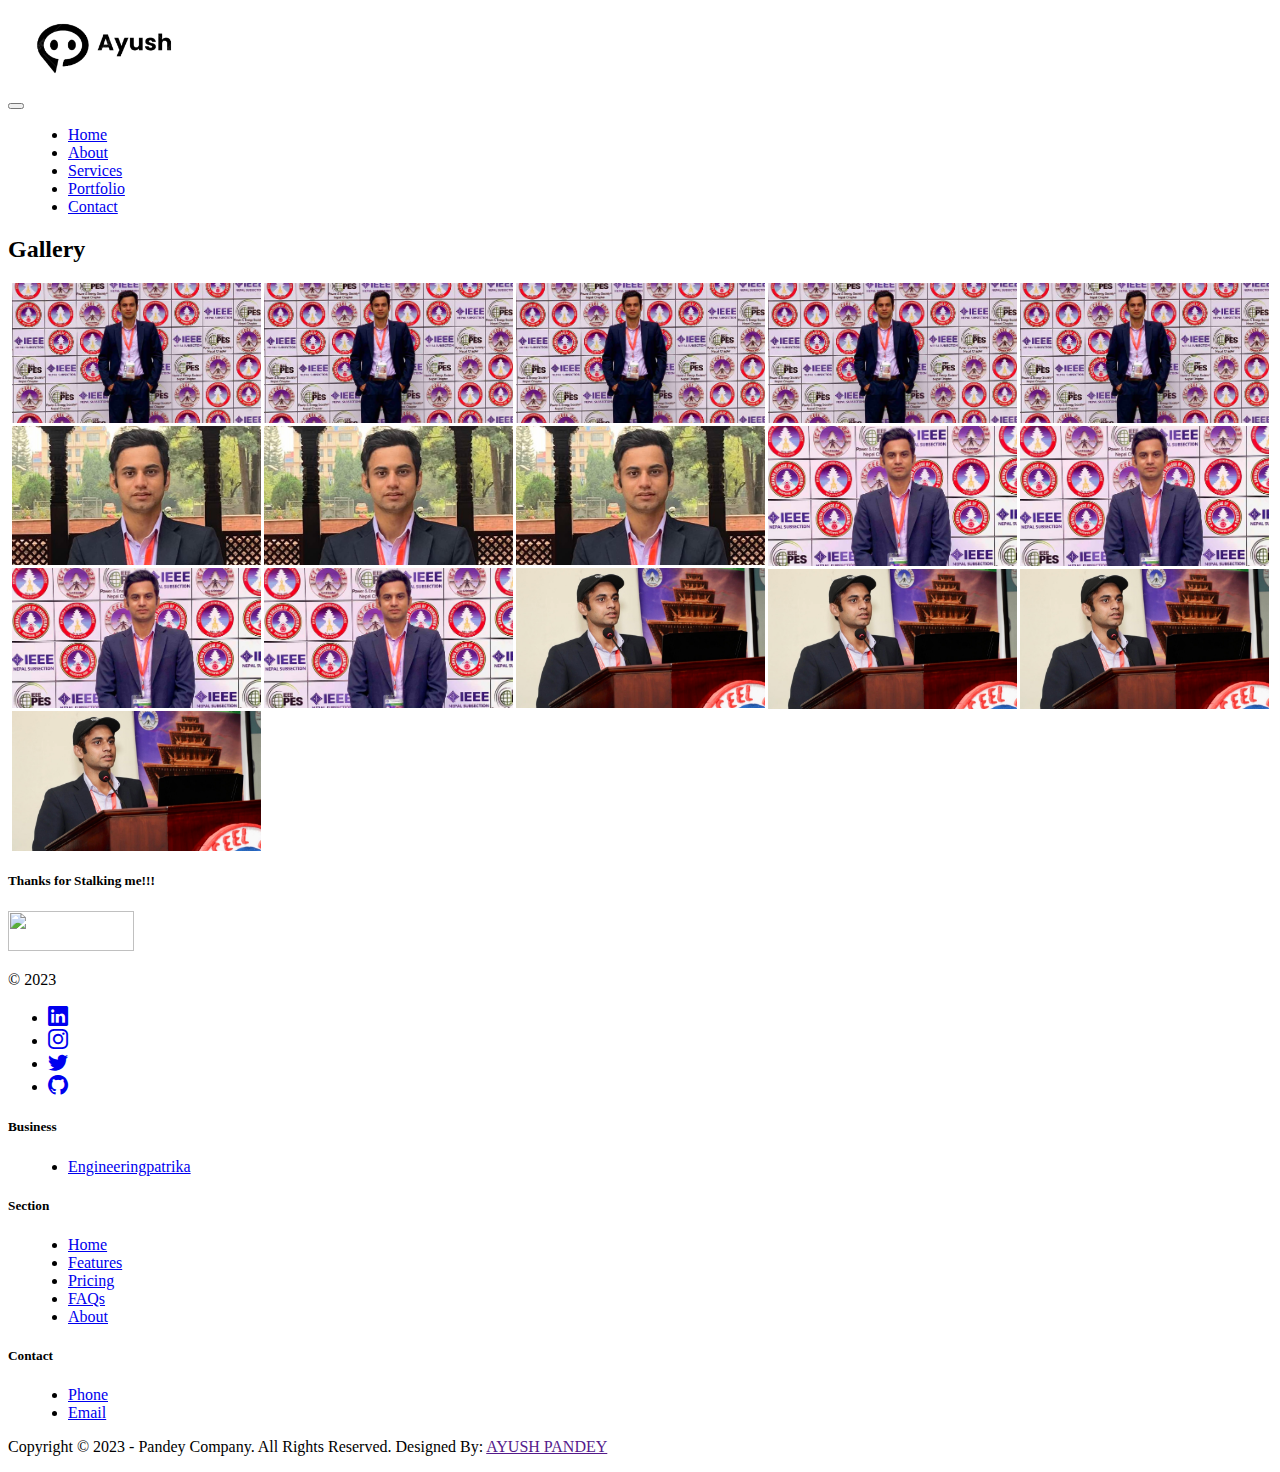
==== gallery.html @ 834b3881 "updated" ====
<!DOCTYPE html>
<html lang="en">

<head>
    <meta charset="UTF-8">
    <meta name="viewport" content="width=device-width, initial-scale=1.0">
    <title>Ayush Pandey</title>
    <link href="https://cdn.jsdelivr.net/npm/bootstrap@5.3.2/dist/css/bootstrap.min.css" rel="stylesheet"
        integrity="sha384-T3c6CoIi6uLrA9TneNEoa7RxnatzjcDSCmG1MXxSR1GAsXEV/Dwwykc2MPK8M2HN" crossorigin="anonymous">
    <link rel="stylesheet" href="style.css">
    <link rel="stylesheet" href="https://cdnjs.cloudflare.com/ajax/libs/animate.css/4.1.1/animate.min.css" />
    <link rel="stylesheet" href="owl.carousel.min.css">
    <link rel="stylesheet" href="owl.theme.default.min.css">
    <link rel="stylesheet" href="https://cdn.jsdelivr.net/npm/bootstrap-icons@1.11.2/font/bootstrap-icons.min.css">
    <link rel="stylesheet" href="unite_gallery.css">
</head>

<body>
    <div class="wrapper position-relative">

        <header id="home">
            <nav class="navbar navbar-expand-lg bg-body-tertiary">
                <div class="container">
                    <a class="navbar-brand" href="./index.html">
                        <div class="logo"><img src="Logo.png" alt=""></div>
                    </a>
                    <button class="navbar-toggler" type="button" data-bs-toggle="collapse"
                        data-bs-target="#navbarSupportedContent" aria-controls="navbarSupportedContent"
                        aria-expanded="false" aria-label="Toggle navigation">
                        <span class="navbar-toggler-icon"></span>
                    </button>
                    <div class="collapse navbar-collapse" id="navbarSupportedContent">
                        <ul class="navbar-nav ms-auto mb-2 mb-lg-0">
                            <li class="nav-item">
                                <a class="nav-link active" aria-current="page" href="./index.html">Home</a>
                            </li>
                            <li class="nav-item">
                                <a class="nav-link" href="./index.html#about">About</a>
                            </li>
                            <li class="nav-item">
                                <a class="nav-link" href="./index.html#services">Services</a>
                            </li>
                            <li class="nav-item">
                                <a class="nav-link" href="./index.html#portfolio">Portfolio</a>
                            </li>
                            <li class="nav-item">
                                <a class="nav-link" href="./index.html#contact">Contact</a>
                            </li>

                        </ul>
                    </div>
                </div>
            </nav>
        </header>
        <div class="container">
            <div class="page-title text-start d-inline-block my-4 ">
                <h2>Gallery</h2>
            </div>
    
            <div id="gallery" style="display:none;">
    
                <img alt="Image 1 Title" src="ayush (1).jpg" data-image="ayush (1).jpg"
                    data-description="Image 1 Description">
    
                <img alt="Image 1 Title" src="ayush (2).jpg" data-image="ayush (2).jpg"
                    data-description="Image 1 Description">
    
                <img alt="Image 1 Title" src="ayush (3).jpg" data-image="ayush (3).jpg"
                    data-description="Image 1 Description">
    
                <img alt="Image 1 Title" src="ayush (4).jpg" data-image="ayush (4).jpg"
                    data-description="Image 1 Description">
    
                <img alt="Image 1 Title" src="ayush (5).jpg" data-image="ayush (5).jpg"
                    data-description="Image 1 Description">
    
                <img alt="Image 1 Title" src="ayush (1).jpg" data-image="ayush (6).jpg"
                    data-description="Image 1 Description">
    
                <img alt="Image 1 Title" src="ayush (1).jpg" data-image="ayush (7).jpg"
                    data-description="Image 1 Description">
    
                <img alt="Image 1 Title" src="ayush (2).jpg" data-image="ayush (8).jpg"
                    data-description="Image 1 Description">
    
                <img alt="Image 1 Title" src="ayush (3).jpg" data-image="ayush (9).jpg"
                    data-description="Image 1 Description">
                
                    <img alt="Image 1 Title" src="ayush (1).jpg" data-image="ayush (1).jpg"
                    data-description="Image 1 Description">
    
                <img alt="Image 1 Title" src="ayush (2).jpg" data-image="ayush (2).jpg"
                    data-description="Image 1 Description">
    
                <img alt="Image 1 Title" src="ayush (3).jpg" data-image="ayush (3).jpg"
                    data-description="Image 1 Description">
    
                <img alt="Image 1 Title" src="ayush (4).jpg" data-image="ayush (4).jpg"
                    data-description="Image 1 Description">
                    <img alt="Image 1 Title" src="ayush (1).jpg" data-image="ayush (1).jpg"
                    data-description="Image 1 Description">
    
                <img alt="Image 1 Title" src="ayush (2).jpg" data-image="ayush (2).jpg"
                    data-description="Image 1 Description">
    
                <img alt="Image 1 Title" src="ayush (3).jpg" data-image="ayush (3).jpg"
                    data-description="Image 1 Description">
    
                <img alt="Image 1 Title" src="ayush (4).jpg" data-image="ayush (4).jpg"
                    data-description="Image 1 Description">
    
    
            </div>
        </div>
        

        <h5 class="text-center mt-5">
            Thanks for Stalking me!!!
        </h5>

        <footer id="contact" class="contact text-bg-dark text-light position-absolute">
            <div class="container">
                <div class="row pt-3 pb-5">
                    <div class="col mb-3 d-flex flex-column align-items-center me-auto ">
                        <a href="/" class="d-flex align-items-center mb-3 link-light text-decoration-none">
                            <div class="footer-logo"><img src="footer-logo.png" alt=""></div>
                        </a>
                        <p class="text-light">&copy; 2023</p>
                        <ul class="list-unstyled d-flex icon">
                            <li class="text-light"><a class="text-light "
                                    href="https://www.linkedin.com/in/ayush-pandey-86434a236/"><i
                                        class="bi bi-linkedin"></i></a></li>
                            <li class="text-light"><a class="text-light "
                                    href="https://www.instagram.com/ayushpandeyofficial/"><i
                                        class="bi bi-instagram"></i></a></li>
                            <li class="text-light"><a class="text-light  " href="https://twitter.com/pandeyayush77"><i
                                        class="bi bi-twitter"></i></a></li>
                            <li class="text-light"><a class="text-light "
                                    href="https://github.com/ayushpandeyofficial"><i class="bi bi-github"></i></a></li>
                        </ul>
                    </div>



                    <div class="col mb-3">
                        <h5>Business</h5>
                        <ul class="nav flex-column">
                            <li class="nav-item mb-2"><a href="https://engineeringpatrika.com"
                                    class="nav-link p-0 text-light">Engineeringpatrika</a></li>

                        </ul>
                    </div>

                    <div class="col mb-3">
                        <h5>Section</h5>
                        <ul class="nav flex-column text-light">
                            <li class="nav-item mb-2"><a href="#home" class="nav-link p-0 text-light">Home</a></li>
                            <li class="nav-item mb-2"><a href="#" class="nav-link p-0 text-light">Features</a></li>
                            <li class="nav-item mb-2"><a href="#" class="nav-link p-0 text-light">Pricing</a></li>
                            <li class="nav-item mb-2"><a href="#faq" class="nav-link p-0 text-light">FAQs</a></li>
                            <li class="nav-item mb-2"><a href="#about" class="nav-link p-0 text-light">About</a></li>
                        </ul>
                    </div>
                    <div class="col mb-3">
                        <h5>Contact</h5>
                        <ul class="nav flex-column text-light">
                            <li class="nav-item mb-2"><a href="tel:+9779866462078"
                                    class="nav-link p-0 text-light">Phone</a>
                            </li>
                            <li class="nav-item mb-2"><a href="mailto:pandeyayush7531@gmail.com"
                                    class="nav-link p-0 text-light">Email</a></li>

                        </ul>
                    </div>
                </div>
                <div class="copyright position-absolute">
                    <p>Copyright © 2023 - Pandey Company. All Rights Reserved. <span>Designed By: <a href=""
                                target="_blank" title="AYUSH"> AYUSH PANDEY</a></span></p>
                </div>


        </footer>
    </div>

    <script src="https://cdnjs.cloudflare.com/ajax/libs/jquery/3.7.1/jquery.min.js"></script>
    <script src="unite_gallery.js"></script>
    <script src="ug_theme.js"></script>

    <script src="owl.carousel.min.js"></script>
    <script src="https://cdn.jsdelivr.net/npm/@popperjs/core@2.11.8/dist/umd/popper.min.js"
        integrity="sha384-I7E8VVD/ismYTF4hNIPjVp/Zjvgyol6VFvRkX/vR+Vc4jQkC+hVqc2pM8ODewa9r"
        crossorigin="anonymous"></script>
    <script src="https://cdn.jsdelivr.net/npm/bootstrap@5.3.2/dist/js/bootstrap.min.js"
        integrity="sha384-BBtl+eGJRgqQAUMxJ7pMwbEyER4l1g+O15P+16Ep7Q9Q+zqX6gSbd85u4mG4QzX+"
        crossorigin="anonymous"></script>
    <script>
        jQuery(document).ready(function () {
            jQuery("#gallery").unitegallery({
                grid_space_between_cols: 5,
                grid_space_between_rows: 5,
                tile_enable_border: false,
                tile_enable_shadow: false,
                grid_padding: 0,
                tile_width: 250,
                tile_height: 200,
                grid_num_rows: 20,
            });
        });
    </script>

</body>
---- style.css ----
li.nav-item {
    margin: 0 20px;
}

.navbar-brand img {
    width: 200px;
    height: 80px;
    object-fit: cover;
}

.banner {
    background-image: url('https://c1.wallpaperflare.com/preview/652/531/737/wood-aerial-background-beverage.jpg');
    padding: 110px 0 70px;
    background-size: cover;
    position: relative;
    z-index: 1;
}

.banner::before {
    position: absolute;
    content: '';
    height: 100%;
    width: 100%;
    top: 0;
    left: 0;
    background-color: rgba(0, 0, 0, 0.6);
    z-index: -1;
}

.banner-content {
    color: white;
}

.banner-content h3 span {
    font-size: 40px;
    color: #ffcb31;
}

.banner-logo {
    display: flex;
    align-items: center;
    justify-content: center;
    height: 350px;
    width: 350px;
    border-radius: 50%;
    box-shadow: 0 0 30px #fff;
}

.quote {
    font-size: 65px;
    color: #fff;
}

.quote span {
    color: #ffcb31;
}

.icon-box a {
    text-decoration: none;
    color: #fff;
    padding: 10px;
    border-radius: 50%;
    border: 1px solid white;
    font-size: 20px;
    transition: all linear .3s;
}

.social-link li {
    margin-left: 10px;
}

.icon-box:hover a {

    background-color: #fff;
    color: #000;
}

.about {
    padding: 90px 0;
    background-color: aliceblue;
}

.about-img {

    height: 300px;
    width: 300px;
    border: 5px solid white;
    border-radius: 50%;
    overflow: hidden;
    box-shadow: 0px 14px 30px 16px #998787;
}

.about-img img {
    height: 300px;
    width: 300px;
    object-fit: cover;
}

.services {
    padding: 90px 0;
    background-color: #76acd5;
}

.service-card {
    margin: 30px;
    background-color: #474489;
    padding: 25px 30px;
    transition: all .7s;
    box-shadow: 0 0 30px #fff;
}

.scard-head {
    align-items: center;
}

.service-icon {
    margin-right: 20px;
}

.service-icon i {
    font-size: 24px;
}

.service-card:hover {
    transform: translateY(-10px);
}

.skills {
    background-color: aliceblue;
    padding: 90px;
}

.skill-pie {
    display: flex;
    align-items: center;
    justify-content: center;
    height: 100px;
    width: 100px;
    border: 2px solid #76acd5;
    border-radius: 50%;
}

.skill-logo {
    margin-right: 10px;
    font-size: 24px;
    color: #474489
}

/*=== pie-scroll== */
@property --p {
    syntax: '<number>';
    inherits: true;
    initial-value: 1;
}

.pie {
    --p: 20;
    --b: 22px;
    --c: darkred;
    --w: 150px;

    width: var(--w);
    aspect-ratio: 1;
    position: relative;
    display: inline-grid;
    margin: 5px;
    place-content: center;
    font-size: 25px;
    font-weight: bold;
    font-family: sans-serif;
}

.pie:before,
.pie:after {
    content: "";
    position: absolute;
    border-radius: 50%;
}

.pie:before {
    inset: 0;
    background:
        radial-gradient(farthest-side, var(--c) 98%, #0000) top/var(--b) var(--b) no-repeat,
        conic-gradient(var(--c) calc(var(--p)*1%), #0000 0);
    -webkit-mask: radial-gradient(farthest-side, #0000 calc(99% - var(--b)), #000 calc(100% - var(--b)));
    mask: radial-gradient(farthest-side, #0000 calc(99% - var(--b)), #000 calc(100% - var(--b)));
}

.pie:after {
    inset: calc(50% - var(--b)/2);
    background: var(--c);
    transform: rotate(calc(var(--p)*3.6deg)) translateY(calc(50% - var(--w)/2));
}

.animate {
    animation: p 1s .5s both;
}

.no-round:before {
    background-size: 0 0, auto;
}

.no-round:after {
    content: none;
}

@keyframes p {
    from {
        --p: 0
    }
}

.education{
    padding: 90px 0;
   
    background-color: #76acd5;
}

.edu-content {
    position: relative;

}

.edu-line {
    position: absolute;
    height: 105%;
    width: 0.3%;
    background-color: #000;
    top: 0;
    left: calc(50% - 1px);
}

.edu-box {
    border-radius: 8px;
    max-width: 355px;
    background-color: #474489;
    padding: 25px 30px;
    position: relative;
    top: 30px;
    left: 20%;
}

.edu-box::before {
    z-index: 2;
    content: '';
    height: 20px;
    width: 20px;
    border-radius: 50%;
    background-color: #ffcb31;
    position: absolute;
    top: 0;
    right: -24px;
    transform: translate(100%, -100%);
}

.edu-box::after {
    position: absolute;
    content: '2017-2019';
    top: 0;
    right: 0;
    transform: translate(0, -100%);
}

.edu-content .edu-cation:nth-child(even) .edu-box {
    right: -53%;
    left: unset;
}

.edu-content .edu-cation:nth-child(even) .edu-box::before {
    left: -68px;
    text-align: start;
}

.edu-content .edu-cation:nth-child(even) .edu-box::after {
    left: 0;
    text-align: start;
}



.project-card-body {
    text-align: center;
    color: white;
    background-color: #0000009c;
    height: 100%;
    margin-right: 60px;
    position: absolute;
    top: 100%;
    transition: top ease-in 0.4s;
}

.project-card:hover .project-card-body {
    top: 0;
}

.project {
    padding: 90px 0;
}

.project .section-body {
    margin-left: 40px;
}

.project-card {

    margin-right: 60px;
}

.projects-slider .item {
    position: relative;
    overflow: hidden;
}

.project-card img {
    height: 400px;
    object-fit: cover;


}

/* ---gallery--- */

.col-md-6:nth-child(1) .gallery-img {
    height: 390px;
    width: 390px;
    background-image: url('ayush (4).jpg');
    padding: 35px;
    margin: 20px;
    background-position: top;
}

.col-md-6:nth-child(2) .gallery-img {
    height: 390px;
    width: 390px;
    background-image: url('ayush (1).jpg');
    padding: 35px;
    margin: 20px;
    background-position: top;
}

.col-md-6:nth-child(3) .gallery-img {
    height: 390px;
    width: 390px;
    background-image: url('ayush (3).jpg');
    padding: 35px;
    margin: 20px;
    background-position: 30% 5%;
}

.col-md-6:nth-child(4) .gallery-img {
    height: 390px;
    width: 390px;
    background-image: url('ayush (6).jpg');
    padding: 35px;
    margin: 20px;
    background-position: 50% 5%;
}

.col-md-6 .gallery-img .rect {
    overflow: hidden;
    height: 100%;
    width: 100%;
    border: 2px solid white;
    position: relative;
    z-index: 2;
    transition: 0.7s;



}

.gallery {
    background-color: rgba(247, 247, 247, 0.653);
    padding: 90px 0;
}

.gallery-img .rect:hover {
    background-color: #5f5f5f61;
}

.gallery .col-md-6 {
    display: flex;
    justify-content: center;
}

.img-desc {

    color: white;
    text-align: center;
    position: absolute;
    top: 60%;
    transition: .7s;
    text-shadow: 0px 4px 4px rgba(0, 0, 0, 0.61);
}

.gallery-img:hover .img-desc,
.gallery-img:hover .img-desc a {
    top: 20%;
    opacity: 1;
}

.img-desc a {
    margin-top: 50px;
    opacity: 0;
    z-index: 1;
    transition: opacity 0.8s;
}
.gallery-img{
    animation: fadeInUp 1s;
}

.footer-logo img{
    height: 40px;
    width: 126px;
    object-fit: cover;
}
.icon li a{
    margin-right: 10px;
    font-size: 20px;
}


.home-free-estimate {
    position: relative;
    background-position: center;
    background-repeat: no-repeat;
    background-size: cover;
    padding: 90px 0;
    background-image: url('https://c1.wallpaperflare.com/preview/652/531/737/wood-aerial-background-beverage.jpg');
z-index: 1;
}
.home-free-estimate::before{
    position: absolute;
    content: '';
    background-color:rgba(0, 0, 0, 0.6);
    height: 100%;
    width: 100%;
    top: 0;left: 0;
    z-index: -1;
}

.home-free-estimate .section-topic .btn-custom {
    background-color: transparent;
    border: 2px solid red;
    color: red;
}

.home-free-estimate .section-topic .btn-custom:hover {
    border: 2px solid #4CA9FF;
    background-color: transparent !important;
    color: #4CA9FF;
}

.home-free-estimate .col-md-5 {
    display: flex;
    flex-direction: column;
    justify-content: center;
}

.home-free-estimate .section-topic p {
    font-size: 18px;
}

.free-estimate-card {
    padding: 60px;
    width: 100%;
    height: 100%;
    background-color: white;
    position: relative;
}

.free-estimate-card::before {
    position: absolute;
    content: '';
    left: 0;
    height: 100%;
    width: 5px;
    background-color: #4CA9FF;
    top: 0;
}

.free-estimate-card .section-heading {
    margin: 0 0 65px 0;
    color: white;
}

.free-estimate-card .form-control {
    margin-bottom: 20px;
    font-weight: 300;
    line-height: 1.5;
    color: #7b7b7b;
    background-color:
        #fff;
    border: 1px solid #d9d9d9;
    border-radius: unset;
    height: unset;
    padding: 7px 15px;
}

.free-estimate-card input::placeholder,
.free-estimate-card textarea::placeholder {
    font-style: italic;
    font-family: 'lato';
    color: #7b7b7b !important;
    opacity: 1;
}

.free-estimate-card .form-control:focus {
    color: #7b7b7b;
    background-color: #fff;
    border-color: #7b7b7b;
    box-shadow: unset;
}

.btn-home-free-estimate-form-control {
    transition: .5s;
    font-weight: 400;
    font-family: 'Poppins';
    color: #fff;
    font-size: 18px;
    font-weight: 500;
    padding: 7px 28px;
    background-color: #4CA9FF;
    border: 1px solid #fff;
    border-radius: 10px;
    display: block;
    text-align: center;
    transition: .5s;
    margin: 0 auto;
    width: 100%;
}

.btn-home-free-estimate-form-control:hover {
    background-color: red;
    color: white;
}

.form-select {
    font-family: 'lato';
}

.free-estimate-card .form-control option:nth-child(1) {
    font-weight: 600;
    font-family: 'lato';
}
---- unite_gallery.css ----
.---------Gallery--------{}

.ug-gallery-wrapper, 
.ug-gallery-wrapper *{
	transition: all !important;
	-o-transition: all !important;
	-webkit-transition: all;
	-moz-transition: all !important;
	-ms-transition: all !important;
	max-width:none;
}

.ug-gallery-wrapper{
	z-index:0;
} 

.ug-item-wrapper img{
	width:auto;
	max-width:none;
	margin:0px;
	padding:0px;
}

.ug-videoplayer-wrapper video{
	height:100%;
	width:100%;
}

.---------General_Styles--------{}

.ug-rtl{
	direction:rtl;
}

.ug-gallery-wrapper{
	overflow:hidden;
	position:relative;
	font-family:Arial, Helvetica, sans-serif;
}

.ug-error-message{
	text-align:center;
	padding-top:30px;
	padding-bottom:30px;
	font-size:20px;
	color:#F30D0D;
}

.ug-error-message-wrapper{
	width:100%;
	height:100%;
	border:1px solid black;
}

.ug-gallery-wrapper .ug-canvas-pie{
	position:absolute;
	z-index:4;
}

.ug-gallery-wrapper .ug-progress-bar{
	position:absolute;
	overflow:hidden;
	z-index:4;
}

.ug-gallery-wrapper .ug-progress-bar-inner{
	xposition:absolute;
}

.ug-gallery-wrapper.ug-fullscreen{
	height: 100% !important;
	width: 100% !important;
	max-width:none !important;
	max-height:none !important;
}

.ug-gallery-wrapper.ug-fake-fullscreen{
	position: fixed !important;
	height: auto !important;
	width: auto !important;
	max-width:none !important;
	max-height:none !important;
	margin: 0px !important;
	padding: 0px !important;
	top: 0px !important;
	left: 0px !important;
	bottom: 0px !important;
	right: 0px !important;
	z-index: 999999 !important;
}

.ug-body-fullscreen{
	overflow: hidden !important;
	height: 100% !important;
	width: 100% !important;
	margin:0px !important;
	padding:0px !important;	
}

.ug-gallery-wrapper .ug-preloader-trans{
	display:block;
	height:35px;
	width:32px;
	height:32px;
	background-image:url('../images/loader_skype_trans.gif');
	background-repeat:no-repeat;
}


.--------------SLIDER------------------{}

.ug-gallery-wrapper .ug-slider-wrapper{
	position:absolute;
	overflow:hidden;
	z-index:1;
	background-color:#000000;
}


.ug-slider-wrapper .ug-slide-wrapper{
	position:absolute;
}

.ug-slide-wrapper.ug-slide-clickable{
	cursor:pointer;
}

.ug-slider-wrapper .ug-slider-inner{
	position:absolute;
	z-index:0;
}

.ug-slider-wrapper .ug-item-wrapper{
	position:absolute;
	overflow:hidden;
}

.ug-slider-wrapper,
.ug-item-wrapper img{
	
	-webkit-user-select: none;	/* make unselectable */         
	-moz-user-select: none; 
	-ms-user-select: none;	
	max-width:none !important;
	box-sizing:border-box;
}

.ug-slider-wrapper .ug-slider-preloader{
	position:absolute;
	z-index:1;
	border:2px solid #ffffff;
	border-radius:6px;
	background-color:#ffffff;
	background-position:center center;
	background-repeat:no-repeat;
}

.ug-slider-preloader.ug-loader1{
	width:30px;
	height:30px;
	background-image:url('../images/loader-white1.gif');
}

.ug-slider-preloader.ug-loader1.ug-loader-black{
	background-image:url('../images/loader-black1.gif');	
}
	
.ug-slider-preloader.ug-loader2{
	width:32px;
	height:32px;
	background-image:url('../images/loader-white2.gif');
}

.ug-slider-preloader.ug-loader2.ug-loader-black{
	background-image:url('../images/loader-black2.gif');	
}

.ug-slider-preloader.ug-loader3{
	width:38px;
	height:38px;
	background-image:url('../images/loader-white3.gif');
}

.ug-slider-preloader.ug-loader3.ug-loader-black{
	background-image:url('../images/loader-black3.gif');	
}

.ug-slider-preloader.ug-loader4{
	width:32px;
	height:32px;
	background-image:url('../images/loader-white4.gif');
	background-color:white;
}

.ug-slider-preloader.ug-loader4.ug-loader-black{
	background-image:url('../images/loader-black4.gif');	
}

.ug-slider-preloader.ug-loader5{
	width:60px;
	height:8px;
	background-image:url('../images/loader-white5.gif');
	background-color:white;
	border:none;
	border-radius:0px;
}

.ug-slider-preloader.ug-loader5.ug-loader-black{
	background-image:url('../images/loader-black5.gif');
	border:2px solid #000000;
}

.ug-slider-preloader.ug-loader6{
	width:32px;
	height:32px;
	background-image:url('../images/loader-white6.gif');
}

.ug-slider-preloader.ug-loader6.ug-loader-black{
	background-image:url('../images/loader-black6.gif');	
}

.ug-slider-preloader.ug-loader7{
	width:32px;
	height:10px;
	background-image:url('../images/loader-white7.gif');
	border-width:3px;
	border-radius:3px;
}

.ug-slider-preloader.ug-loader7.ug-loader-black{
	background-image:url('../images/loader-black7.gif');	
}

.ug-slider-preloader.ug-loader-black{
	border-color:#000000;
	background-color:#000000;
}

.ug-slider-preloader.ug-loader-nobg{
	background-color:transparent;
}

.ug-slider-wrapper .ug-button-videoplay{
	position:absolute;
	z-index:2;
	cursor:pointer;	
}

.ug-slider-wrapper .ug-button-videoplay.ug-type-square{	
	width:86px;
	height:66px;
	background-image:url('../images/play-button-square.png');
	background-position:0px -66px;
}

.ug-slider-wrapper .ug-button-videoplay.ug-type-square.ug-button-hover{
	background-position:0px 0px;
}


.ug-slider-wrapper .ug-button-videoplay.ug-type-round{	
	width:76px;
	height:76px;
	background-image:url('../images/play-button-round.png');
	opacity:0.9;
	filter: alpha(opacity = 90);
	transition: all 0.3s ease 0s !important;
}


.ug-slider-wrapper .ug-button-videoplay.ug-type-round.ug-button-hover{
	opacity:1;
	filter: alpha(opacity = 100);
	transition: all 0.3s ease 0s !important;
}


.--------------VIDEO_PLAYER------------------{}

.ug-gallery-wrapper .ug-videoplayer{
	position:absolute;
	z-index:100;	
	background-color:#000000;
	background-image:url('../images/loader-black1.gif');	
	background-repeat:no-repeat;
	background-position:center center;
	box-sizing:border-box;
	-moz-box-sizing:border-box;
}

.ug-videoplayer .ug-videoplayer-wrapper{
	width:100%;
	height:100%;
	background-color:#000000;
	background-image:url('../images/loader-black1.gif');	
	background-repeat:no-repeat;
	background-position:center center;
}


.ug-videoplayer .ug-videoplayer-button-close{
	position:absolute;
	height:64px;
	width:64px;
	background-image:url('../images/button-close.png');
	cursor:pointer;
	z-index:1000;
}


.ug-videoplayer .ug-videoplayer-button-close:hover{
	background-position: 0px -64px;
}

.--------------THUMBS_STRIP------------------{}


.ug-gallery-wrapper .ug-thumbs-strip,
.ug-gallery-wrapper .ug-thumbs-grid{
	position:absolute;
	overflow:hidden;
	
	-webkit-user-select: none;	/* make unselectable */         
	-moz-user-select: none; 
	-ms-user-select: none;
	
	xbackground-color:green;
	z-index:10;
}

.ug-thumbs-strip.ug-dragging{
	xcursor: -webkit-grab;
	xcursor: -moz-grab;
}

.ug-gallery-wrapper .ug-thumbs-strip-inner,
.ug-gallery-wrapper .ug-thumbs-grid-inner{
	position:absolute;
}

.ug-thumb-wrapper.ug-thumb-generated{
	position:absolute;
	overflow:hidden;
	
	-webkit-user-select: none;	/* make unselectable */         
	-moz-user-select: none; 
	-ms-user-select: none;
	
	box-sizing:border-box;
	-moz-box-sizing:border-box;
}


.ug-thumb-wrapper.ug-thumb-generated .ug-thumb-loader,
.ug-thumb-wrapper.ug-thumb-generated .ug-thumb-error{
	position:absolute;
	top:0px;
	left:0px;
	background-repeat:no-repeat;
	background-position:center center;
}

.ug-thumb-wrapper .ug-thumb-border-overlay{
	position:absolute;
	top:0px;
	left:0px;
	z-index:4;
	box-sizing:border-box;
	-moz-box-sizing:border-box;
	border-style:solid;
}

.ug-thumb-wrapper .ug-thumb-overlay{
	position:absolute;
	top:0px;
	left:0px;
	z-index:3;
}

.ug-thumb-wrapper.ug-thumb-generated .ug-thumb-loader-dark{
	background-image:url('../images/loader.gif');
}

.ug-thumb-wrapper.ug-thumb-generated .ug-thumb-loader-bright{
	background-image:url('../images/loader_bright.gif');
}

.ug-thumb-wrapper.ug-thumb-generated .ug-thumb-error{
	background-image:url('../images/not_loaded.png');
}

.ug-thumb-wrapper.ug-thumb-generated img{
	position:absolute;
	z-index:1;
	max-width:none !important;
}

.ug-thumb-wrapper.ug-thumb-generated img.ug-thumb-image-overlay{
	position:absolute;
	z-index:2;
	max-width:none !important;
}


/* bw desaturate effect lightweight */
img.ug-bw-effect{
	filter: grayscale(100%);
    filter: url("data:image/svg+xml;utf8,<svg xmlns=\'http://www.w3.org/2000/svg\'><filter id=\'grayscale\'><feColorMatrix type=\'matrix\' values=\'0.3333 0.3333 0.3333 0 0 0.3333 0.3333 0.3333 0 0 0.3333 0.3333 0.3333 0 0 0 0 0 1 0\'/></filter></svg>#grayscale"); /* Firefox 10+, Firefox on Android */	
	-moz-filter: grayscale(100%);
	-webkit-filter: grayscale(100%); 
}

/* blur effect desaturate effect lightweight */
img.ug-blur-effect{
	
	filter: blur(0.8px); 
	-webkit-filter: blur(0.8px);
	-moz-filter: blur(0.8px);
	-o-filter: blur(0.8px);
	-ms-filter: blur(0.8px);    
    filter: url("data:image/svg+xml;utf8,<svg xmlns=\'http://www.w3.org/2000/svg\'><filter id='blur'><feGaussianBlur stdDeviation=\'0.8\' /></filter></svg>#blur"); /* Firefox 10+, Firefox on Android */
	filter:progid:DXImageTransform.Microsoft.Blur(PixelRadius='0.8');
}

img.ug-sepia-effect{
	-webkit-filter: sepia(1);
	-webkit-filter: sepia(100%); -moz-filter: sepia(100%);
	-ms-filter: sepia(100%); -o-filter: sepia(100%);
	filter: url("data:image/svg+xml;utf8,<svg xmlns=\'http://www.w3.org/2000/svg\'><filter id=\'sepia\'><feColorMatrix values=\'0.14 0.45 0.05 0 0 0.12 0.39 0.04 0 0 0.08 0.28 0.03 0 0 0 0 0 1 0\' /></filter></svg>#sepia"); /* Firefox 10+, Firefox on Android */
	filter: sepia(100%);
	background-color: #5E2612;
	filter: alpha(opacity = 50);
	zoom:1;
}


.--------------BULLETS------------------{}


.ug-gallery-wrapper .ug-bullets{
	position: absolute;
	top:0px;
	left:0px;
	margin:0px;
	padding:0px;
}

.ug-gallery-wrapper .ug-bullets .ug-bullet{
	background-repeat:no-repeat;
	cursor:pointer;
	display:block;
	float:left;
	z-index:2;
}

.ug-gallery-wrapper .ug-bullets .ug-bullet:first-child{
	margin-left:0px;
}


.--------------TEXT_PANEL------------------{}

.ug-gallery-wrapper .ug-textpanel{
	position:absolute;
	overflow:hidden;
}

.ug-slider-wrapper .ug-textpanel{
	z-index:2;
}

.ug-gallery-wrapper .ug-textpanel-bg,
.ug-gallery-wrapper .ug-textpanel-title,
.ug-gallery-wrapper .ug-textpanel-description{
	display:block;
	position:absolute;
	margin:0px;
	padding:0px;
}


.ug-gallery-wrapper .ug-textpanel-bg{
	background-color:#000000;
	opacity:0.4;
	filter: alpha(opacity = 40);
	z-index:1;
}

.ug-textpanel-textwrapper{
	overflow:hidden;
}

.ug-gallery-wrapper .ug-textpanel-title{
	font-size:16px;
	font-weight:bold;
	color:white;
	text-align:left;
	z-index:2;	
}

.ug-gallery-wrapper .ug-textpanel-description{
	font-size:14px;
	color:white;
	text-align:left;
	z-index:3;
}


.--------------ZOOM_PANEL------------------{}

.ug-slider-wrapper .ug-zoompanel{
	position:absolute;
	top:200px;
	left:100px;
}

.ug-zoompanel .ug-zoompanel-button{
    background-repeat: no-repeat;
    cursor:pointer;
    display:block;
}


.--------------ZOOM_PANEL_BUTTONS------------------{}

.ug-gallery-wrapper .ug-arrow-left{
	position:absolute;	
	background-repeat:no-repeat;
	display:block;
	cursor:pointer;
}

.ug-gallery-wrapper .ug-arrow-right{
	position:absolute;
	background-repeat:no-repeat;
	cursor:pointer;
}


.--------------GRID_PANEL_AND_ARROWS------------------{}


.ug-gallery-wrapper .ug-grid-panel{
	position:absolute;
    background-color: #000000;
    xbackground-color: blue;

    z-index:2;
}


.ug-gallery-wrapper .ug-grid-panel .grid-arrow{
	position:absolute;
	background-repeat:no-repeat;
	cursor:pointer;
	z-index:11;
}

.ug-gallery-wrapper .ug-grid-panel .grid-arrow.ug-button-disabled{
	cursor:default;	
}


/* handle tip */
.ug-gallery-wrapper .ug-panel-handle-tip{
	position:absolute;
	z-index:13;
	cursor:pointer;
}

.ug-gallery-wrapper .ug-overlay-disabled{
	position:absolute;
	z-index:100;
	width:100%;
	height:100%;
	background-color:#000000;
	opacity: 0.3;
    filter: alpha(opacity=30);	
	background-image:url('../images/cover-grid.png');
}


.--------------STRIP_PANEL------------------{}

.ug-gallery-wrapper .ug-strip-panel{
	position:absolute;
	background-color:#000000;
	z-index:2;
}

.ug-strip-panel .ug-strip-arrow{
	position:absolute;	
	cursor:pointer;
}

.ug-strip-panel .ug-strip-arrow.ug-button-disabled{
	cursor:default;
}


.ug-strip-panel .ug-strip-arrow-tip{
	position:absolute;
}

.--------------TILES------------------{}

.ug-thumb-wrapper.ug-tile{
	display:block;
	position:absolute;
	box-sizing:border-box;
	-moz-box-sizing:border-box;
	overflow:hidden;
	padding:0px;
	margin:0px;
}

.ug-tile .ug-tile-cloneswrapper{
	position:absolute;
	width:0px;
	height:0px;
	top:0px;
	left:0px;
	overflow:hidden;
	opacity:0;
	filter: alpha(opacity = 90);
}


/* transit something */
/* transit fixed size items */
/* transit image overlay */

.ug-tiles-transit.ug-tiles-transition-active .ug-thumb-wrapper.ug-tile,
.ug-tiles-transit.ug-tiles-transition-active .ug-thumb-wrapper.ug-tile .ug-trans-enabled{
	transition: left 0.7s ease 0s, top 0.7s ease 0s, width 0.7s ease 0s, height 0.7s ease 0s !important;
}


.ug-thumb-wrapper.ug-tile.ug-tile-clickable{
	cursor: pointer;
}

.ug-thumb-wrapper.ug-tile .ug-image-container{
	position:absolute;
	overflow:hidden;
	z-index:1;
	top:0px;
	left:0px;
}

.ug-thumb-wrapper.ug-tile img.ug-thumb-image{

	-webkit-user-select: none;	/* make unselectable */         
	-moz-user-select: none; 
	-ms-user-select: none;	
	max-width:none !important;
	max-height:none !important;

	display:block;	
	border:none;
	padding:0px !important;
	margin:0px !important;
	
	width:auto;
	height:auto;
	position:absolute;
}


.ug-thumb-wrapper.ug-tile .ug-tile-image-overlay{
	position:absolute;
	overflow:hidden;
	z-index:2;
	top:0px;
	left:0px;
}

.ug-thumb-wrapper.ug-tile .ug-tile-image-overlay img{
	width:100%;
	max-width:none !important;	
}

.ug-tiletype-justified .ug-thumb-wrapper.ug-tile .ug-tile-image-overlay img{
	height:100%;
	max-width:none !important;	
}

.ug-thumb-wrapper.ug-tile .ug-tile-icon{
	position:absolute;
	width:38px;
	height:38px;
	background-repeat:no-repeat;
	background-position:0 0;
	xbackground-color:green;
	z-index:6;
	top:1px;
	left:1px;
	cursor:pointer;
}

.ug-thumb-wrapper.ug-tile .ug-tile-icon.ug-icon-link{
	background-image:url('../images/icon-link32.png');	
}

.ug-thumb-wrapper.ug-tile .ug-tile-icon.ug-icon-zoom{
	background-image:url('../images/icon-zoom32.png');	
}

.ug-thumb-wrapper.ug-tile .ug-tile-icon.ug-icon-play{
	background-image:url('../images/icon-play32.png');	
}

.ug-thumb-wrapper.ug-tile .ug-tile-icon:hover{
	background-position:0 -38px;
}


.ug-thumbs-grid .ug-tile-image-overlay img{
	width:auto;
	height:auto;
	position:absolute;
	max-width:none !important;
}

/* text panel on tiles*/

.ug-tile .ug-textpanel{
	z-index: 5;
	cursor:default;
}

.ug-tile.ug-tile-clickable .ug-textpanel{
	cursor:pointer;
}

.ug-tile .ug-textpanel-title{
	font-size:14px;
	font-weight:bold;
}

.--------------CAROUSEL------------------{}

.ug-gallery-wrapper .ug-carousel-wrapper{
	position:absolute;
	overflow:hidden;
}

.ug-gallery-wrapper .ug-carousel-inner{
	position:absolute;
}


.------------------LIGHTBOX---------------------{}

.ug-gallery-wrapper.ug-lightbox{
	display: none;
	position: fixed;
    border: none;
    padding:0px;
    margin:0px;
    outline: invert none medium;
    overflow: hidden;
    top: 0;
    left: 0;
	width: 100%;
    height: 100%;
	max-width:none !important;
	max-height:none !important;
    z-index: 999999;
}

.ug-lightbox .ug-lightbox-top-panel{
	position:absolute;
	z-index:2;
}

.ug-lightbox .ug-lightbox-top-panel-overlay{
	width:100%;
	height:100%;
	position:absolute;
	background-color:#000000;
	opacity:0.4;
	filter: alpha(opacity=40);
}


.ug-lightbox .ug-lightbox-overlay{
	z-index:1;
	width:100%;
	height:100%;
    background-color:#000000;
    opacity:1;
}

.ug-lightbox .ug-slider-wrapper{
	z-index:1;
	xbackground-color:green;
	background-color:transparent !important;
}

.ug-lightbox .ug-textpanel{
	z-index: 2;
}


.ug-lightbox .ug-lightbox-arrow-left,
.ug-lightbox .ug-lightbox-arrow-right{
	position:absolute;
	width:50px;
	height:55px;
	background-repeat:no-repeat;
	background-image:url('../images/lightbox-arrow-left.png');
	background-position:0px 0px;
	z-index:3;
	cursor:pointer;
}

.ug-lightbox .ug-lightbox-arrow-right{
	background-image:url('../images/lightbox-arrow-right.png');
}

.ug-lightbox .ug-lightbox-button-close{
	position:absolute;
	width:36px;
	height:36px;
	background-repeat:no-repeat;
	background-image:url('../images/lightbox-icon-close.png');
	background-position:0px 0px;
	z-index:4;
	cursor:pointer;
}


.ug-lightbox-compact .ug-lightbox-button-close{
	width:45px;
	height:41px;
	background-image:url('../images/lightbox-icon-close-compact2.png');
}


.ug-lightbox .ug-lightbox-arrow-left.ug-arrow-hover,
.ug-lightbox .ug-lightbox-arrow-right.ug-arrow-hover{
	background-position:0px -55px;	
}

.ug-lightbox .ug-lightbox-button-close.ug-button-hover{
	background-position:0px -35px;
}

.ug-lightbox-compact .ug-lightbox-button-close.ug-button-hover{
	background-position:0px -40px;
}

.ug-lightbox .ug-lightbox-numbers{
	position:absolute;
	color:#e5e5e5;
	font-size:12px;
	top:14px;
	left:8px;
	z-index:3;
}

.ug-lightbox-compact .ug-lightbox-numbers{
	font-size: 14px;
	padding-right:5px;
	padding-top:7px;
}

.ug-lightbox .ug-textpanel-title,
.ug-lightbox .ug-textpanel-description{
	font-size: 14px;
	font-weight: normal;
	color: #e5e5e5;
}

.ug-lightbox-compact .ug-textpanel-title,
.ug-lightbox-compact .ug-textpanel-description{
	color:#F3F3F3;
	font-size: 16px;
}

.------------------CATEGORY_TABS---------------------{}

	.ug-tabs-wrapper{
		margin-top:0px;
		margin-bottom:20px;
		text-align:center;
	}

	.ug-tabs-wrapper a.ug-tab{
	    display: inline-block;
		cursor:pointer;
		text-decoration:none;
		color:#ffffff;
		padding-left:8px;
		padding-right:8px;
		padding-top:6px;
		padding-bottom:6px;
		margin-left:5px;
		background-color:#333333;
		border-radius:3px;
		font-size:12px;
		font-weight:normal;
		
		border: 1px solid #969696;
	}
	
	.ug-tabs-wrapper a.ug-tab:hover{
		background-color: #707070 !important;
	}

	.ug-tabs-wrapper a.ug-tab.ug-tab-selected,
	.ug-tabs-wrapper a.ug-tab.ug-tab-selected:hover{
		background-color: #2077A2 !important;
		cursor:default !important;
	}

	.ug-tabs-wrapper a.ug-tab:first-child{
		margin-left:0px !important;
	}


.------------------DEFAULT_SKIN---------------------{}

/* --- arrows -- */

.ug-arrow-left.ug-skin-default,
.ug-arrow-right.ug-skin-default{
	width:15px;
	height:30px;
	background-image:url('../skins/default/slider_arrow_left.png');
	background-position:0px 0px;
}

.ug-arrow-right.ug-skin-default{
	background-image:url('../skins/default/slider_arrow_right.png');
}

.ug-arrow-left.ug-skin-default.ug-arrow-hover,
.ug-arrow-right.ug-skin-default.ug-arrow-hover{
	background-position:0px -30px;
}

.ug-arrow-left.ug-skin-default.ug-arrow-disabled,
.ug-arrow-right.ug-skin-default.ug-arrow-disabled{
	background-position:0px -60px;
}

/* --- bullets -- */

.ug-bullets.ug-skin-default .ug-bullet{
	width:15px;
	height:15px;
	background-image:url('../skins/default/slider_bullets.png');
	background-position:top left;
	margin-left:5px;
}

.ug-bullets.ug-skin-default .ug-bullet.ug-bullet-active{
	background-position:bottom left;
}

.ug-bullets.ug-skin-default.ug-bullets-gray .ug-bullet{ 
	background-image:url('../skins/default/tile_bullets_gray.png');
}

.ug-bullets.ug-skin-default.ug-bullets-blue .ug-bullet{ 
	background-image:url('../skins/default/tile_bullets_blue.png');
}

.ug-bullets.ug-skin-default.ug-bullets-brown .ug-bullet{ 
	background-image:url('../skins/default/tile_bullets_brown.png');
}

.ug-bullets.ug-skin-default.ug-bullets-green .ug-bullet{ 
	background-image:url('../skins/default/tile_bullets_green.png');
}

.ug-bullets.ug-skin-default.ug-bullets-red .ug-bullet{ 
	background-image:url('../skins/default/tile_bullets_red.png');
}

.ug-button-tile-navigation{
	width:36px;
	height:36px;
	background-position:top left;
	cursor:pointer;
	float:left;
}

.ug-button-tile-navigation.ug-button-tile-left{
	background-image:url('../skins/default/tile_button_left.png');
}

.ug-button-tile-navigation.ug-button-tile-right{
	background-image:url('../skins/default/tile_button_right.png');
}

.ug-button-tile-navigation:hover{
	background-position:bottom left;
}

.ug-button-tile-navigation.ug-button-disabled{
	opacity:0.6;
}

.ug-button-tile-navigation.ug-button-disabled:hover{
	background-position:top left;	
}

.ug-button-tile-navigation.ug-button-tile-play{
	background-image:url('../skins/default/tile_button_play_pause.png');
	width:35px;
} 

.ug-button-tile-navigation.ug-button-tile-play.ug-pause-icon{
	background-position:bottom left;
} 

.ug-button-tile-navigation.ug-button-tile-play:hover{
	background-position:top left;
} 

.ug-button-tile-navigation.ug-button-tile-play.ug-pause-icon:hover{
	background-position:bottom left;
} 


/* --- play button -- */

.ug-button-play.ug-skin-default{
	position:absolute;
	background-image:url('../skins/default/button_playpause.png');
    width:14px;
    height:17px;
    cursor:pointer;
	background-position:0px 0px;
}

.ug-button-play.ug-skin-default.ug-button-hover{
	background-position:0px -17px;	
}

.ug-button-play.ug-skin-default.ug-stop-mode{
	background-position:0px -34px;
}

.ug-button-play.ug-skin-default.ug-stop-mode.ug-button-hover{
	background-position:0px -51px;
}

/* --- fullscreen button -- */

.ug-button-fullscreen.ug-skin-default{
	position:absolute;
	background-image:url('../skins/default/button_fullscreen.png');
    width:16px;
    height:16px;
    cursor:pointer;
	background-position:0px 0px;
}

.ug-button-fullscreen.ug-skin-default.ug-button-hover{
	background-position:0px -16px;	
}

.ug-button-fullscreen.ug-skin-default.ug-fullscreenmode{
	background-position:0px -32px;
}

.ug-button-fullscreen.ug-skin-default.ug-fullscreenmode.ug-button-hover{
	background-position:0px -48px;
}


/* --- zoom panel --- */

.ug-zoompanel.ug-skin-default .ug-zoompanel-button{
    background-repeat: no-repeat;
    cursor:pointer;
    height: 23px;
    width: 23px;
    margin-top:5px;
    background-position: 0px 0px;	
}

.ug-zoompanel.ug-skin-default .ug-zoompanel-plus{
	margin-top:0px;
}

.ug-zoompanel.ug-skin-default .ug-zoompanel-plus{
	background-image:url('../skins/default/icon_zoom_plus.png');
}

.ug-zoompanel.ug-skin-default .ug-zoompanel-minus{
	background-image:url('../skins/default/icon_zoom_minus.png');
}

.ug-zoompanel.ug-skin-default .ug-zoompanel-return{
	background-image:url('../skins/default/icon_zoom_back.png');
}

.ug-zoompanel.ug-skin-default .ug-zoompanel-button.ug-button-hover{
    background-position: 0px -23px;
}

.ug-zoompanel.ug-skin-default .ug-zoompanel-button-disabled,
.ug-zoompanel.ug-skin-default .ug-zoompanel-button.ug-button-hover.ug-zoompanel-button-disabled{
    background-position: 0px -46px;
    cursor:default;
}


/* --- Grid Panel Arrows -- */

/*--- down arrow ---*/

.ug-gallery-wrapper .ug-grid-panel .grid-arrow-down.ug-skin-default{
	width:30px;
	height:15px;
	background-position:0px 0px;	
	background-image:url('../skins/default/arrow_grid_down.png');
}

.ug-gallery-wrapper .ug-grid-panel .grid-arrow-down.ug-skin-default.ug-button-hover{
	background-position:0px -15px;
}

.ug-gallery-wrapper .ug-grid-panel .grid-arrow-down.ug-skin-default.ug-button-hover.ug-button-disabled,
.ug-gallery-wrapper .ug-grid-panel .grid-arrow-down.ug-skin-default.ug-button-disabled{
	background-position:0px -30px;
}


/*--- up arrow ---*/

.ug-gallery-wrapper .ug-grid-panel .grid-arrow-up.ug-skin-default{
	width:30px;
	height:15px;
	background-position:0px 0px;	
	background-image:url('../skins/default/arrow_grid_up.png');
}

.ug-gallery-wrapper .ug-grid-panel .grid-arrow-up.ug-skin-default.ug-button-hover{
	background-position:0px -15px;	
}

.ug-gallery-wrapper .ug-grid-panel .grid-arrow-up.ug-skin-default.ug-button-hover.ug-button-disabled,
.ug-gallery-wrapper .ug-grid-panel .grid-arrow-up.ug-skin-default.ug-button-disabled{
	background-position:0px -30px;
}

/*--- left arrow ---*/

.ug-gallery-wrapper .ug-grid-panel .grid-arrow-left.ug-skin-default{
	width:40px;
	height:40px;
	background-position:0px -40px;
	background-image:url('../skins/default/grid_arrow_left.png');
}

.ug-gallery-wrapper .ug-grid-panel .grid-arrow-left.ug-skin-default.ug-button-hover{
	background-position:0px -0px;
}

.ug-gallery-wrapper .ug-grid-panel .grid-arrow-left.ug-skin-default.ug-button-hover.ug-button-disabled,
.ug-gallery-wrapper .ug-grid-panel .grid-arrow-left.ug-skin-default.ug-button-disabled{
	background-position:0px -80px;
}

/*--- right arrow ---*/

.ug-gallery-wrapper .ug-grid-panel .grid-arrow-right.ug-skin-default{
	width:40px;
	height:40px;
	background-position:0px -40px;	
	background-image:url('../skins/default/grid_arrow_right.png');
}

.ug-gallery-wrapper .ug-grid-panel .grid-arrow-right.ug-skin-default.ug-button-hover{
	background-position:0px -0px;
}

.ug-gallery-wrapper .ug-grid-panel .grid-arrow-right.ug-skin-default.ug-button-hover.ug-button-disabled,
.ug-gallery-wrapper .ug-grid-panel .grid-arrow-right.ug-skin-default.ug-button-disabled{
	background-position:0px -80px;
}

/*--- left arrow - horizontal panel type ---*/

.ug-gallery-wrapper .ug-grid-panel .grid-arrow-left-hortype.ug-skin-default{
	width:15px;
	height:30px;
	background-image:url('../skins/default/slider_arrow_left.png');
	background-position:0px 0px;
}

.ug-gallery-wrapper .ug-grid-panel .grid-arrow-left-hortype.ug-skin-default.ug-button-hover{
	background-position:0px -30px;
}

.ug-gallery-wrapper .ug-grid-panel .grid-arrow-left-hortype.ug-skin-default.ug-button-hover.ug-button-disabled,
.ug-gallery-wrapper .ug-grid-panel .grid-arrow-left-hortype.ug-skin-default.ug-button-disabled{
	background-position:0px -60px;
}


/*--- right arrow - horizontal panel type ---*/

.ug-gallery-wrapper .ug-grid-panel .grid-arrow-right-hortype.ug-skin-default{
	width:15px;
	height:30px;
	background-image:url('../skins/default/slider_arrow_right.png');
	background-position:0px 0px;
}

.ug-gallery-wrapper .ug-grid-panel .grid-arrow-right-hortype.ug-skin-default.ug-button-hover{
	background-position:0px -30px;
}

.ug-gallery-wrapper .ug-grid-panel .grid-arrow-right-hortype.ug-skin-default.ug-button-hover.ug-button-disabled,
.ug-gallery-wrapper .ug-grid-panel .grid-arrow-right-hortype.ug-skin-default.ug-button-disabled{
	background-position:0px -60px;
}


/* --- Strip Panel Arrows -- */

/* left and right arrows */

.ug-strip-panel .ug-strip-arrow-left.ug-skin-default,
.ug-strip-panel .ug-strip-arrow-right.ug-skin-default{
	width:25px;
	height:50px;
}

.ug-strip-panel .ug-strip-arrow-left.ug-skin-default .ug-strip-arrow-tip,
.ug-strip-panel .ug-strip-arrow-right.ug-skin-default .ug-strip-arrow-tip{
	background-position:0px 0px;
	background-repeat:no-repeat;
	width:4px;
	height:7px;
}

.ug-strip-panel .ug-strip-arrow-left.ug-skin-default .ug-strip-arrow-tip{
	background-image:url('../skins/default/arrows_strip_left.png');
}

.ug-strip-panel .ug-strip-arrow-right.ug-skin-default .ug-strip-arrow-tip{
	background-image:url('../skins/default/arrows_strip_right.png');	
}

.ug-strip-panel .ug-strip-arrow-left.ug-skin-default.ug-button-hover .ug-strip-arrow-tip,
.ug-strip-panel .ug-strip-arrow-right.ug-skin-default.ug-button-hover .ug-strip-arrow-tip{
	background-position:0px -7px;
}


/* up and down arrows */

.ug-strip-panel .ug-strip-arrow-up.ug-skin-default,
.ug-strip-panel .ug-strip-arrow-down.ug-skin-default{
	height:25px;
	width:50px;
}

.ug-strip-panel .ug-strip-arrow-up.ug-skin-default .ug-strip-arrow-tip,
.ug-strip-panel .ug-strip-arrow-down.ug-skin-default .ug-strip-arrow-tip{
	background-position:0px 0px;
	background-repeat:no-repeat;
	width:7px;
	height:4px;
}

.ug-strip-panel .ug-strip-arrow-up.ug-skin-default .ug-strip-arrow-tip{
	background-image:url('../skins/default/arrows_strip_up.png');
}

.ug-strip-panel .ug-strip-arrow-down.ug-skin-default .ug-strip-arrow-tip{
	background-image:url('../skins/default/arrows_strip_down.png');	
}

.ug-strip-panel .ug-strip-arrow-up.ug-skin-default.ug-button-hover .ug-strip-arrow-tip,
.ug-strip-panel .ug-strip-arrow-down.ug-skin-default.ug-button-hover .ug-strip-arrow-tip{
	background-position:-7px 0px;
}

.ug-strip-panel .ug-strip-arrow.ug-skin-default.ug-button-disabled .ug-strip-arrow-tip{
	background-position:0px 0px;
	opacity:0.5;
	filter: alpha(opacity = 50);
}


/* --- Panel Handle Tip -- */

/* left and right handle */
.ug-gallery-wrapper .ug-handle-tip-left.ug-skin-default,
.ug-gallery-wrapper .ug-handle-tip-right.ug-skin-default{
	width:22px;
	height:36px;
	background-image:url('../skins/default/grid_handle_black_left.png');
	background-repeat:no-repeat;
	background-position:0px -36px;
}

.ug-gallery-wrapper .ug-handle-tip-right.ug-skin-default{
	background-image:url('../skins/default/grid_handle_black_right.png');
	background-position:0px -36px;
}

.ug-gallery-wrapper .ug-handle-tip-left.ug-button-hover.ug-skin-default,
.ug-gallery-wrapper .ug-handle-tip-right.ug-button-hover.ug-skin-default{
	background-position:0px -0px;	
}

.ug-gallery-wrapper .ug-handle-tip-left.ug-skin-default.ug-button-closed,
.ug-gallery-wrapper .ug-handle-tip-right.ug-skin-default.ug-button-closed{
	background-position:0px -108px;
}

.ug-gallery-wrapper .ug-handle-tip-left.ug-skin-default.ug-button-closed.ug-button-hover,
.ug-gallery-wrapper .ug-handle-tip-right.ug-skin-default.ug-button-closed.ug-button-hover{
	background-position:0px -72px;
}


/* top and bottom handle */

.ug-gallery-wrapper .ug-handle-tip-top.ug-skin-default,
.ug-gallery-wrapper .ug-handle-tip-bottom.ug-skin-default{	
	width:36px;
	height:22px;
	background-image:url('../skins/default/grid_handle_black_top.png');
	background-repeat:no-repeat;
	background-position:-36px 0px;
}

.ug-gallery-wrapper .ug-handle-tip-bottom.ug-skin-default{
	background-image:url('../skins/default/grid_handle_black_bottom.png');
	background-position:-36px 0px;
}

.ug-gallery-wrapper .ug-handle-tip-top.ug-skin-default.ug-button-hover,
.ug-gallery-wrapper .ug-handle-tip-bottom.ug-skin-default.ug-button-hover{
	background-position:0px 0px;	
}

.ug-gallery-wrapper .ug-handle-tip-top.ug-skin-default.ug-button-closed,
.ug-gallery-wrapper .ug-handle-tip-bottom.ug-skin-default.ug-button-closed{
	background-position:-108px 0px;
}

.ug-gallery-wrapper .ug-handle-tip-top.ug-skin-default.ug-button-closed.ug-button-hover,
.ug-gallery-wrapper .ug-handle-tip-bottom.ug-skin-default.ug-button-closed.ug-button-hover{
	background-position:-72px 0px;
}
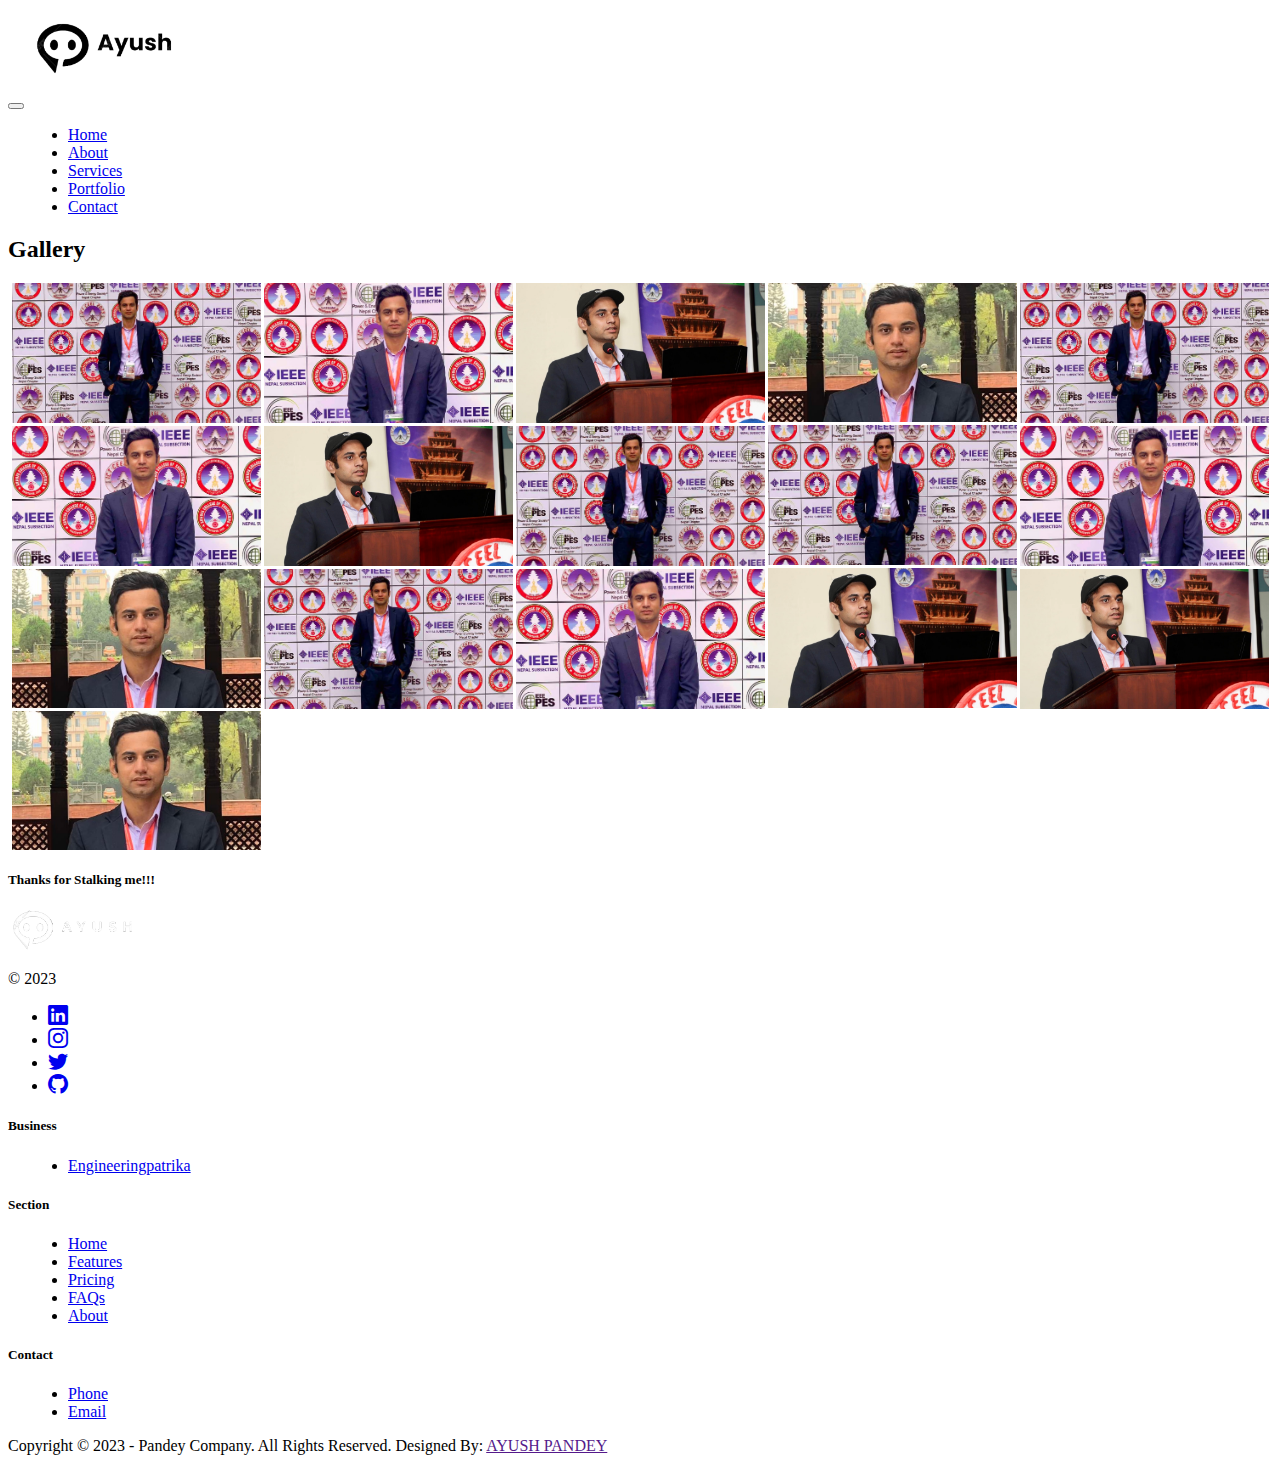
==== commit 42e6ac9c: "updated" ====
--- a/gallery.html
+++ b/gallery.html
@@ -118,69 +118,61 @@
             Thanks for Stalking me!!!
         </h5>
 
-        <footer id="contact" class="contact text-bg-dark text-light position-absolute">
-            <div class="container">
-                <div class="row pt-3 pb-5">
-                    <div class="col mb-3 d-flex flex-column align-items-center me-auto ">
-                        <a href="/" class="d-flex align-items-center mb-3 link-light text-decoration-none">
-                            <div class="footer-logo"><img src="footer-logo.png" alt=""></div>
-                        </a>
-                        <p class="text-light">&copy; 2023</p>
-                        <ul class="list-unstyled d-flex icon">
-                            <li class="text-light"><a class="text-light "
-                                    href="https://www.linkedin.com/in/ayush-pandey-86434a236/"><i
-                                        class="bi bi-linkedin"></i></a></li>
-                            <li class="text-light"><a class="text-light "
-                                    href="https://www.instagram.com/ayushpandeyofficial/"><i
-                                        class="bi bi-instagram"></i></a></li>
-                            <li class="text-light"><a class="text-light  " href="https://twitter.com/pandeyayush77"><i
-                                        class="bi bi-twitter"></i></a></li>
-                            <li class="text-light"><a class="text-light "
-                                    href="https://github.com/ayushpandeyofficial"><i class="bi bi-github"></i></a></li>
-                        </ul>
-                    </div>
-
-
-
-                    <div class="col mb-3">
-                        <h5>Business</h5>
-                        <ul class="nav flex-column">
-                            <li class="nav-item mb-2"><a href="https://engineeringpatrika.com"
-                                    class="nav-link p-0 text-light">Engineeringpatrika</a></li>
-
-                        </ul>
-                    </div>
-
-                    <div class="col mb-3">
-                        <h5>Section</h5>
-                        <ul class="nav flex-column text-light">
-                            <li class="nav-item mb-2"><a href="#home" class="nav-link p-0 text-light">Home</a></li>
-                            <li class="nav-item mb-2"><a href="#" class="nav-link p-0 text-light">Features</a></li>
-                            <li class="nav-item mb-2"><a href="#" class="nav-link p-0 text-light">Pricing</a></li>
-                            <li class="nav-item mb-2"><a href="#faq" class="nav-link p-0 text-light">FAQs</a></li>
-                            <li class="nav-item mb-2"><a href="#about" class="nav-link p-0 text-light">About</a></li>
-                        </ul>
-                    </div>
-                    <div class="col mb-3">
-                        <h5>Contact</h5>
-                        <ul class="nav flex-column text-light">
-                            <li class="nav-item mb-2"><a href="tel:+9779866462078"
-                                    class="nav-link p-0 text-light">Phone</a>
-                            </li>
-                            <li class="nav-item mb-2"><a href="mailto:pandeyayush7531@gmail.com"
-                                    class="nav-link p-0 text-light">Email</a></li>
-
-                        </ul>
-                    </div>
-                </div>
-                <div class="copyright position-absolute">
-                    <p>Copyright © 2023 - Pandey Company. All Rights Reserved. <span>Designed By: <a href=""
-                                target="_blank" title="AYUSH"> AYUSH PANDEY</a></span></p>
-                </div>
-
-
-        </footer>
+        
     </div>
+<!-- footer-section -->
+<footer id="contact" class="contact text-bg-dark text-light position-relative">
+    <div class="container">
+        <div class="row row-cols-1 row-cols-sm-2 row-cols-md-5 py-5">
+            <div class="col mb-3 d-flex flex-column align-items-center me-auto ">
+                <a href="/" class="d-flex align-items-center mb-3 link-light text-decoration-none">
+                    <div class="footer-logo"><img src="footer-logo.png" alt=""></div>
+                </a>
+                <p class="text-light">&copy; 2023</p>
+                <ul class="list-unstyled d-flex icon">
+                    <li class="text-light"><a class="text-light " href="https://www.linkedin.com/in/ayush-pandey-86434a236/"><i class="bi bi-linkedin"></i></a></li>
+                    <li class="text-light"><a class="text-light " href="https://www.instagram.com/ayushpandeyofficial/"><i class="bi bi-instagram"></i></a></li>
+                    <li class="text-light"><a class="text-light  " href="https://twitter.com/pandeyayush77"><i class="bi bi-twitter"></i></a></li>
+                    <li class="text-light"><a class="text-light " href="https://github.com/ayushpandeyofficial"><i class="bi bi-github"></i></a></li>
+                </ul>
+            </div>
+
+
+            
+            <div class="col mb-3">
+                <h5>Business</h5>
+                <ul class="nav flex-column">
+                    <li class="nav-item mb-2"><a href="https://engineeringpatrika.com" class="nav-link p-0 text-light">Engineeringpatrika</a></li>
+            
+                </ul>
+            </div>
+
+            <div class="col mb-3">
+                <h5>Section</h5>
+                <ul class="nav flex-column text-light">
+                    <li class="nav-item mb-2"><a href="#home" class="nav-link p-0 text-light">Home</a></li>
+                    <li class="nav-item mb-2"><a href="#" class="nav-link p-0 text-light">Features</a></li>
+                    <li class="nav-item mb-2"><a href="#" class="nav-link p-0 text-light">Pricing</a></li>
+                    <li class="nav-item mb-2"><a href="#faq" class="nav-link p-0 text-light">FAQs</a></li>
+                    <li class="nav-item mb-2"><a href="#about" class="nav-link p-0 text-light">About</a></li>
+                </ul>
+            </div>
+            <div class="col mb-3">
+                <h5>Contact</h5>
+                <ul class="nav flex-column text-light">
+                    <li class="nav-item mb-2"><a href="tel:+9779866462078" class="nav-link p-0 text-light">Phone</a></li>
+                    <li class="nav-item mb-2"><a href="mailto:pandeyayush7531@gmail.com" class="nav-link p-0 text-light">Email</a></li>
+                
+                </ul>
+            </div>
+</div>
+<div class="copyright text-center">
+<p class="text-light m-0" >Copyright © 2023 - Pandey Company. All Rights Reserved. <span>Designed By: <a href="" target="_blank" title="AYUSH"> AYUSH PANDEY</a></span></p>
+</div>
+
+
+</footer>
+
 
     <script src="https://cdnjs.cloudflare.com/ajax/libs/jquery/3.7.1/jquery.min.js"></script>
     <script src="unite_gallery.js"></script>
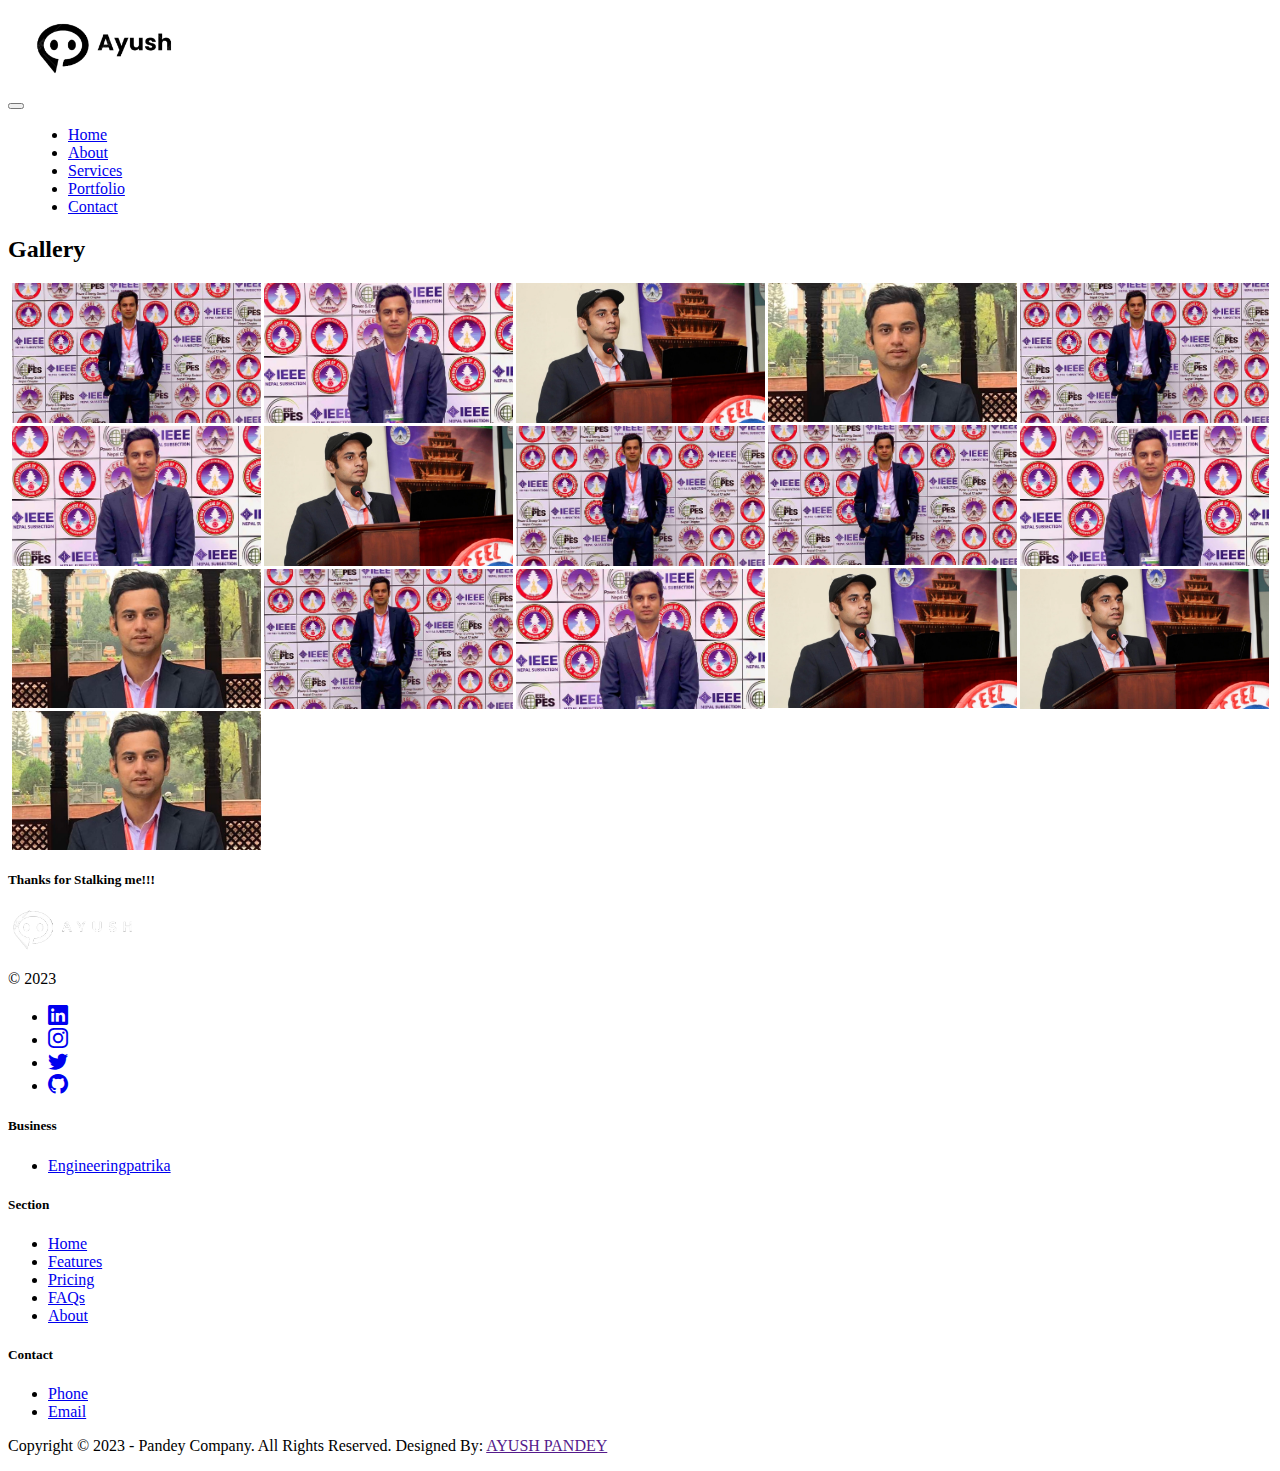
==== commit cfd38de8: "gallery" ====
--- a/gallery.html
+++ b/gallery.html
@@ -141,8 +141,8 @@
             
             <div class="col mb-3">
                 <h5>Business</h5>
-                <ul class="nav flex-column">
-                    <li class="nav-item mb-2"><a href="https://engineeringpatrika.com" class="nav-link p-0 text-light">Engineeringpatrika</a></li>
+                <ul class="list-unstyled flex-column">
+                    <li class=" mb-2"><a href="https://engineeringpatrika.com" class="nav-link p-0 text-light">Engineeringpatrika</a></li>
             
                 </ul>
             </div>
@@ -150,18 +150,18 @@
             <div class="col mb-3">
                 <h5>Section</h5>
                 <ul class="nav flex-column text-light">
-                    <li class="nav-item mb-2"><a href="#home" class="nav-link p-0 text-light">Home</a></li>
-                    <li class="nav-item mb-2"><a href="#" class="nav-link p-0 text-light">Features</a></li>
-                    <li class="nav-item mb-2"><a href="#" class="nav-link p-0 text-light">Pricing</a></li>
-                    <li class="nav-item mb-2"><a href="#faq" class="nav-link p-0 text-light">FAQs</a></li>
-                    <li class="nav-item mb-2"><a href="#about" class="nav-link p-0 text-light">About</a></li>
+                    <li class=" mb-2"><a href="#home" class="nav-link p-0 text-light">Home</a></li>
+                    <li class=" mb-2"><a href="#" class="nav-link p-0 text-light">Features</a></li>
+                    <li class=" mb-2"><a href="#" class="nav-link p-0 text-light">Pricing</a></li>
+                    <li class=" mb-2"><a href="#faq" class="nav-link p-0 text-light">FAQs</a></li>
+                    <li class=" mb-2"><a href="#about" class="nav-link p-0 text-light">About</a></li>
                 </ul>
             </div>
             <div class="col mb-3">
                 <h5>Contact</h5>
                 <ul class="nav flex-column text-light">
-                    <li class="nav-item mb-2"><a href="tel:+9779866462078" class="nav-link p-0 text-light">Phone</a></li>
-                    <li class="nav-item mb-2"><a href="mailto:pandeyayush7531@gmail.com" class="nav-link p-0 text-light">Email</a></li>
+                    <li class=" mb-2"><a href="tel:+9779866462078" class="nav-link p-0 text-light">Phone</a></li>
+                    <li class=" mb-2"><a href="mailto:pandeyayush7531@gmail.com" class="nav-link p-0 text-light">Email</a></li>
                 
                 </ul>
             </div>
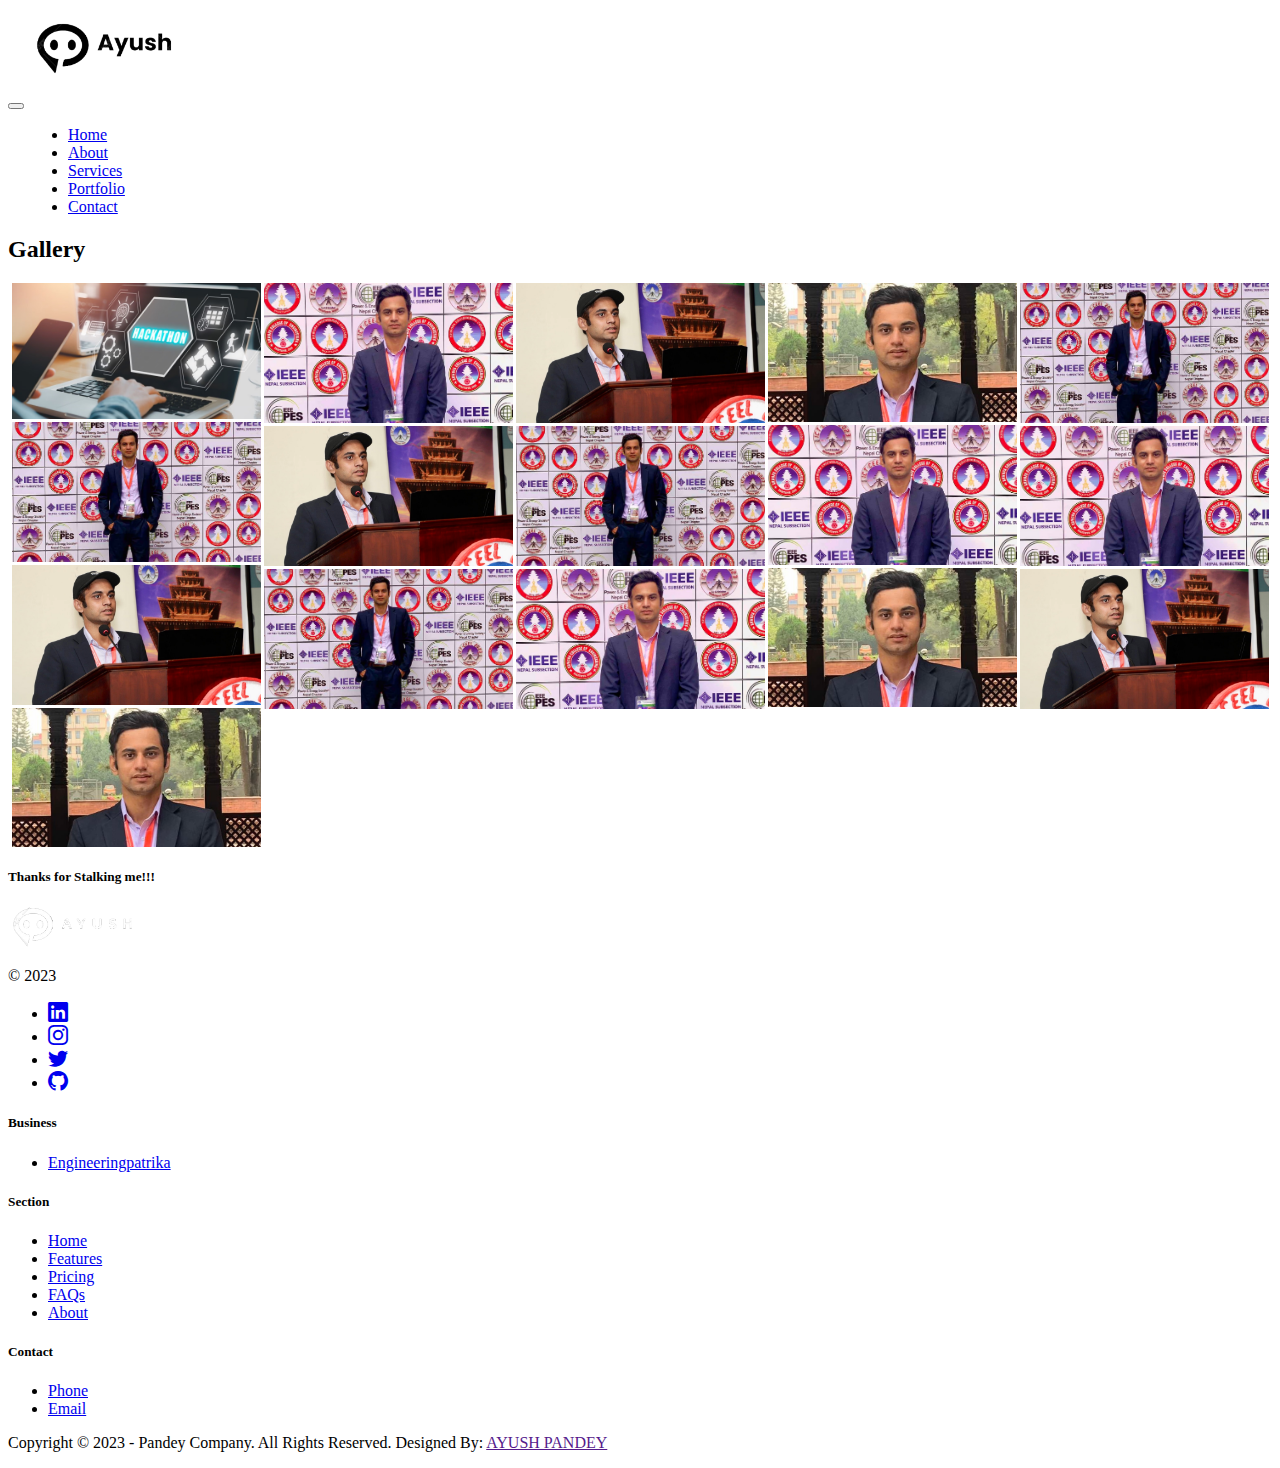
==== commit 434b34fb: "updated" ====
--- a/gallery.html
+++ b/gallery.html
@@ -59,7 +59,7 @@
     
             <div id="gallery" style="display:none;">
     
-                <img alt="Image 1 Title" src="ayush (1).jpg" data-image="ayush (1).jpg"
+                <img alt="Image 1 Title" src="hackathon.jpg" data-image="hackathon.jpg"
                     data-description="Image 1 Description">
     
                 <img alt="Image 1 Title" src="ayush (2).jpg" data-image="ayush (2).jpg"
--- a/style.css
+++ b/style.css
@@ -26,6 +26,7 @@
     background-color: rgba(0, 0, 0, 0.6);
     z-index: -1;
 }
+.banner-logo img{width: 300px;}
 
 .banner-content {
     color: white;
@@ -212,7 +213,6 @@
 
 .education{
     padding: 90px 0;
-   
     background-color: #76acd5;
 }
 
@@ -323,7 +323,7 @@
 .col-md-6:nth-child(1) .gallery-img {
     height: 390px;
     width: 390px;
-    background-image: url('ayush (4).jpg');
+    background-image: url('hack.jpg');
     padding: 35px;
     margin: 20px;
     background-position: top;
@@ -341,7 +341,7 @@
 .col-md-6:nth-child(3) .gallery-img {
     height: 390px;
     width: 390px;
-    background-image: url('ayush (3).jpg');
+    background-image: url('workshop1.png');
     padding: 35px;
     margin: 20px;
     background-position: 30% 5%;
@@ -350,7 +350,7 @@
 .col-md-6:nth-child(4) .gallery-img {
     height: 390px;
     width: 390px;
-    background-image: url('ayush (6).jpg');
+    background-image: url('hiking1.jpeg');
     padding: 35px;
     margin: 20px;
     background-position: 50% 5%;
@@ -544,3 +544,10 @@
     font-family: 'lato';
 }
 
+@media (max-width: 767px){
+    .edu-box{left: 0;}
+    .edu-content .edu-cation:nth-child(even) .edu-box {right: 0;}
+    .edu-box::after{left: 0; text-align: start;}
+    .edu-line,.edu-box::before{display: none;}
+    .quote{font-size: 32px;}
+}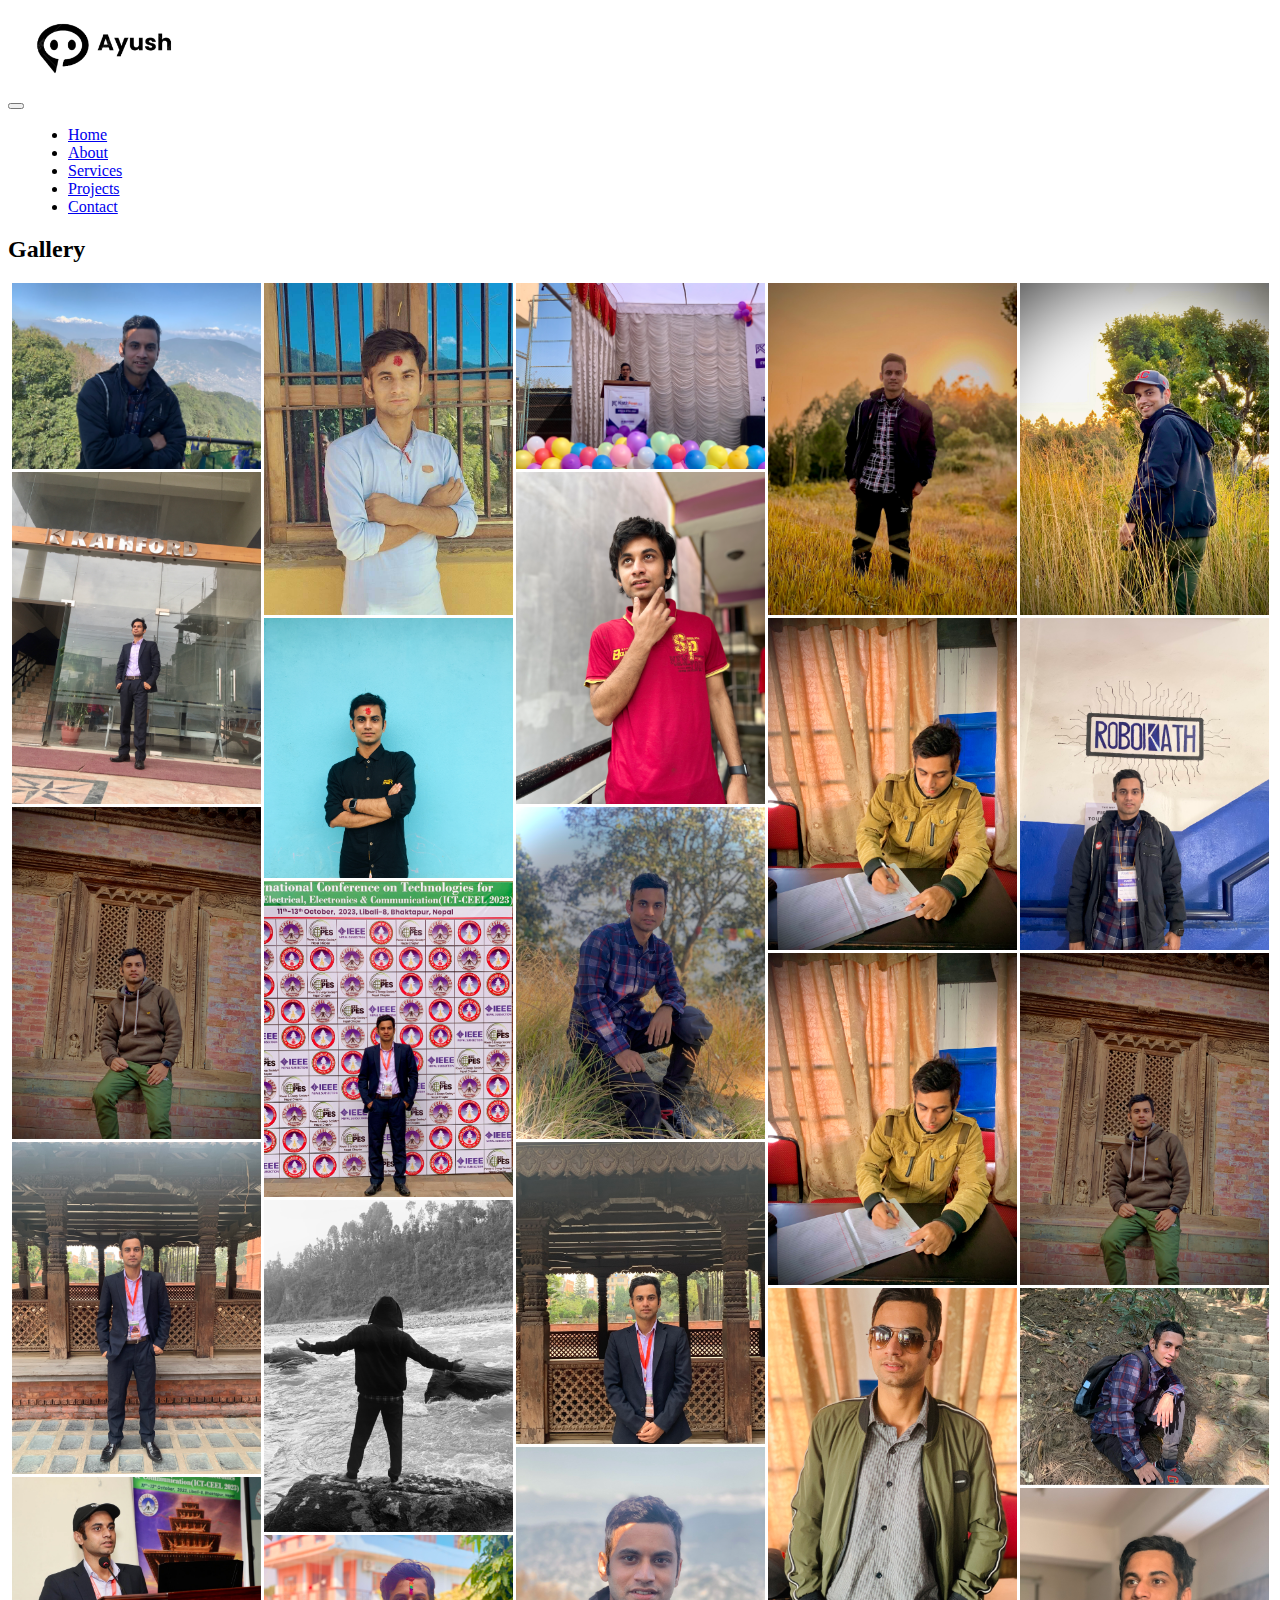
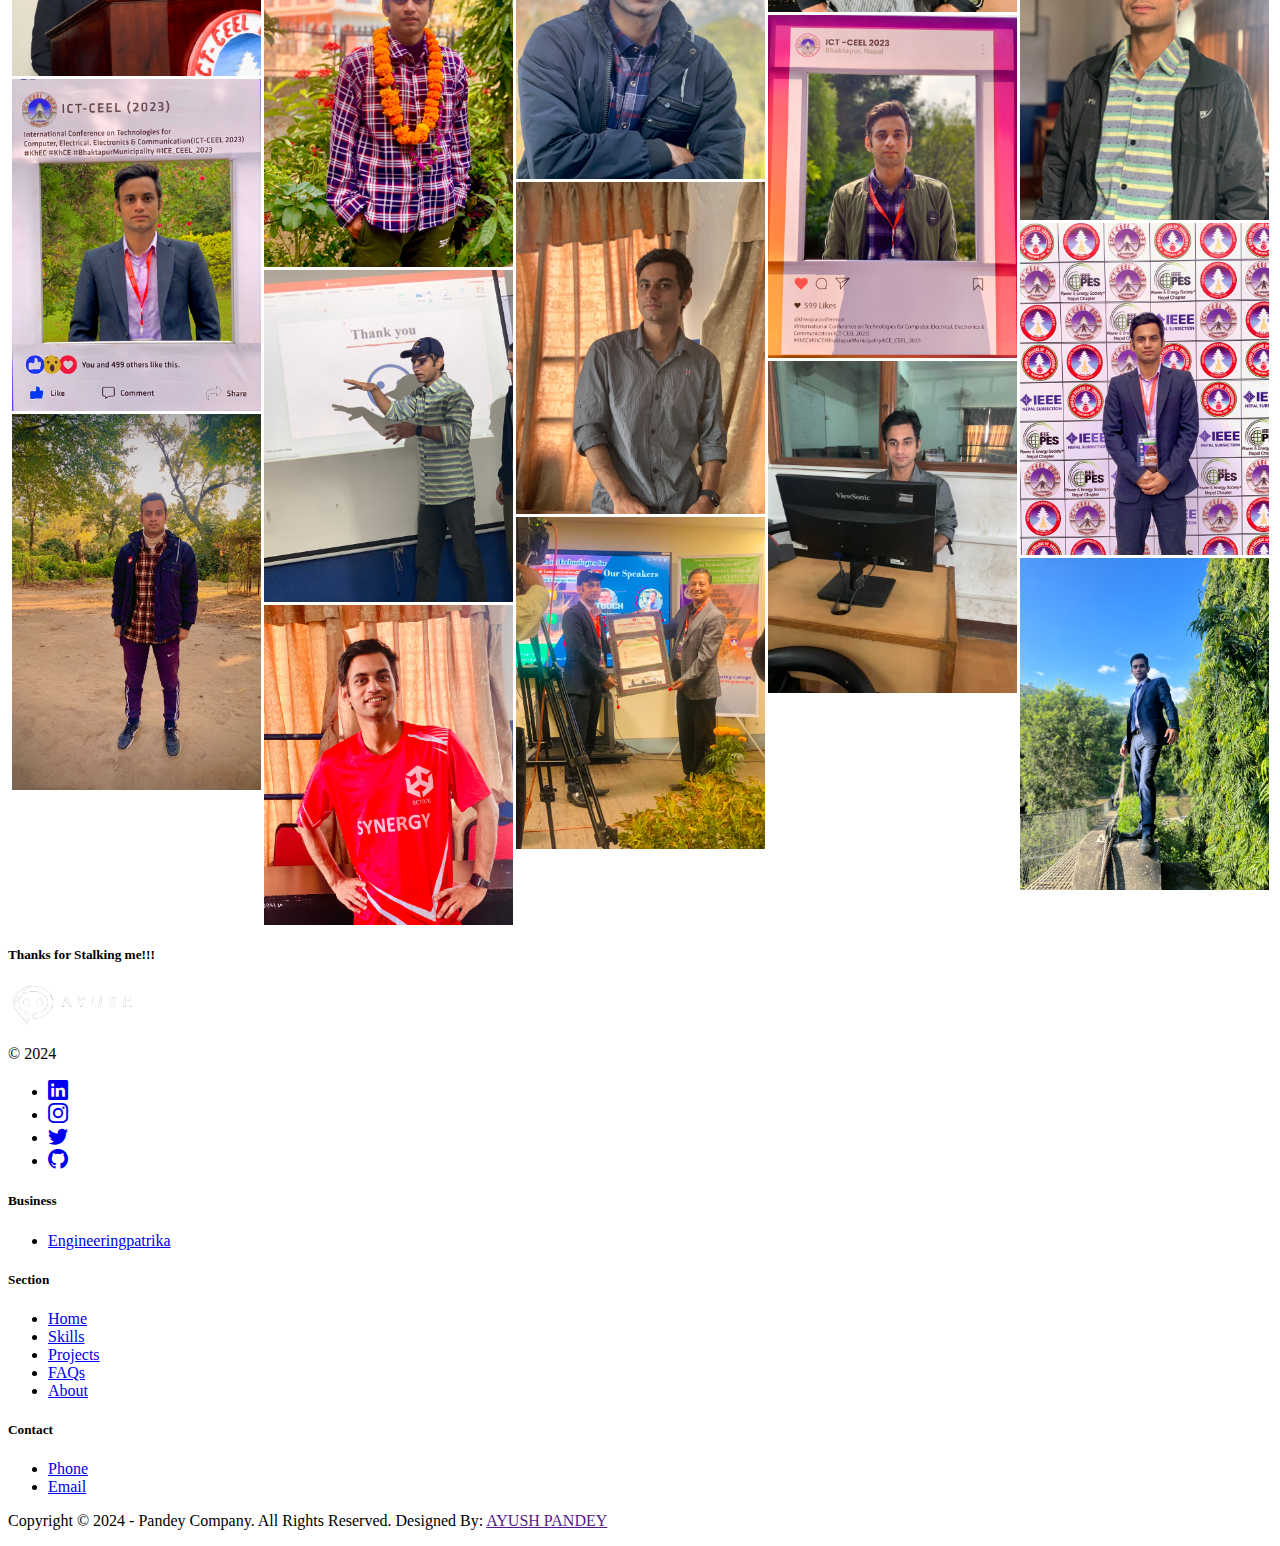
==== commit d13cf740: "updated" ====
--- a/gallery.html
+++ b/gallery.html
@@ -41,7 +41,7 @@
                                 <a class="nav-link" href="./index.html#services">Services</a>
                             </li>
                             <li class="nav-item">
-                                <a class="nav-link" href="./index.html#portfolio">Portfolio</a>
+                                <a class="nav-link" href="./index.html#project">Projects</a>
                             </li>
                             <li class="nav-item">
                                 <a class="nav-link" href="./index.html#contact">Contact</a>
@@ -59,54 +59,122 @@
     
             <div id="gallery" style="display:none;">
     
-                <img alt="Image 1 Title" src="hackathon.jpg" data-image="hackathon.jpg"
-                    data-description="Image 1 Description">
-    
-                <img alt="Image 1 Title" src="ayush (2).jpg" data-image="ayush (2).jpg"
-                    data-description="Image 1 Description">
-    
-                <img alt="Image 1 Title" src="ayush (3).jpg" data-image="ayush (3).jpg"
-                    data-description="Image 1 Description">
-    
-                <img alt="Image 1 Title" src="ayush (4).jpg" data-image="ayush (4).jpg"
-                    data-description="Image 1 Description">
-    
-                <img alt="Image 1 Title" src="ayush (5).jpg" data-image="ayush (5).jpg"
-                    data-description="Image 1 Description">
-    
-                <img alt="Image 1 Title" src="ayush (1).jpg" data-image="ayush (6).jpg"
-                    data-description="Image 1 Description">
-    
-                <img alt="Image 1 Title" src="ayush (1).jpg" data-image="ayush (7).jpg"
-                    data-description="Image 1 Description">
-    
-                <img alt="Image 1 Title" src="ayush (2).jpg" data-image="ayush (8).jpg"
-                    data-description="Image 1 Description">
-    
-                <img alt="Image 1 Title" src="ayush (3).jpg" data-image="ayush (9).jpg"
-                    data-description="Image 1 Description">
-                
-                    <img alt="Image 1 Title" src="ayush (1).jpg" data-image="ayush (1).jpg"
-                    data-description="Image 1 Description">
-    
-                <img alt="Image 1 Title" src="ayush (2).jpg" data-image="ayush (2).jpg"
-                    data-description="Image 1 Description">
-    
-                <img alt="Image 1 Title" src="ayush (3).jpg" data-image="ayush (3).jpg"
-                    data-description="Image 1 Description">
-    
-                <img alt="Image 1 Title" src="ayush (4).jpg" data-image="ayush (4).jpg"
-                    data-description="Image 1 Description">
-                    <img alt="Image 1 Title" src="ayush (1).jpg" data-image="ayush (1).jpg"
-                    data-description="Image 1 Description">
-    
-                <img alt="Image 1 Title" src="ayush (2).jpg" data-image="ayush (2).jpg"
-                    data-description="Image 1 Description">
-    
-                <img alt="Image 1 Title" src="ayush (3).jpg" data-image="ayush (3).jpg"
-                    data-description="Image 1 Description">
-    
-                <img alt="Image 1 Title" src="ayush (4).jpg" data-image="ayush (4).jpg"
+                <img alt="Image 1 Title" src="gallery/IMG_7069.jpg" data-image="gallery/IMG_7069.jpg"
+                    data-description="Image 1 Description">
+    
+                <img alt="Image 1 Title" src="gallery/ayush4.jpeg" data-image="gallery/ayush4.jpeg"
+                    data-description="Image 1 Description">
+    
+                <img alt="Image 1 Title" src="gallery/ayush3.jpeg" data-image="gallery/ayush3.jpeg"
+                    data-description="Image 1 Description">
+    
+                <img alt="Image 1 Title" src="gallery/ayush1.jpeg" data-image="gallery/ayush1.jpeg"
+                    data-description="Image 1 Description">
+    
+                <img alt="Image 1 Title" src="gallery/ayush2.jpeg" data-image="gallery/ayush2.jpeg"
+                    data-description="Image 1 Description">
+    
+                <img alt="Image 1 Title" src="gallery/ayush5.jpeg" data-image="gallery/ayush5.jpeg"
+                    data-description="Image 1 Description">
+    
+                <img alt="Image 1 Title" src="gallery/ayush6.jpeg" data-image="gallery/ayush6.jpeg"
+                    data-description="Image 1 Description">
+    
+                <img alt="Image 1 Title" src="gallery/ayush7.jpeg" data-image="gallery/ayush7.jpeg"
+                    data-description="Image 1 Description">
+    
+                <img alt="Image 1 Title" src="gallery/ayush8.jpeg" data-image="gallery/ayush8.jpeg"
+                    data-description="Image 1 Description">
+                
+                <img alt="Image 1 Title" src="gallery/IMG_1322.JPG" data-image="gallery/IMG_1322.JPG"
+                data-description="Image 1 Description">
+    
+                <img alt="Image 1 Title" src="gallery/IMG_8892.JPG" data-image="gallery/IMG_8892.JPG"
+                    data-description="Image 1 Description">
+    
+                <img alt="Image 1 Title" src="gallery/IMG_8194.jpeg" data-image="gallery/IMG_8194.jpeg"
+                    data-description="Image 1 Description">
+    
+                <img alt="Image 1 Title" src="gallery/IMG_7885.jpeg" data-image="gallery/IMG_7885.jpeg"
+                    data-description="Image 1 Description">
+                <img alt="Image 1 Title" src="gallery/IMG_7823.jpeg" data-image="gallery/IMG_7823.jpeg"
+                data-description="Image 1 Description">
+    
+                <img alt="Image 1 Title" src="gallery/IMG_7695.jpeg" data-image="gallery/IMG_7695.jpeg"
+                    data-description="Image 1 Description">
+    
+                <img alt="Image 1 Title" src="gallery/IMG_7283.jpg" data-image="gallery/IMG_7283.jpg"
+                    data-description="Image 1 Description">
+    
+                <img alt="Image 1 Title" src="gallery/IMG_7112.jpg" data-image="gallery/IMG_7112.jpg"
+                    data-description="Image 1 Description">
+
+                <img alt="Image 1 Title" src="gallery/IMG_1424.JPG" data-image="gallery/IMG_1424.JPG"
+                data-description="Image 1 Description">
+
+                <img alt="Image 1 Title" src="gallery/IMG_4610.jpeg" data-image="gallery/IMG_4610.jpeg"
+                    data-description="Image 1 Description">
+    
+                <img alt="Image 1 Title" src="gallery/IMG_4640.jpeg" data-image="gallery/IMG_4640.jpeg"
+                    data-description="Image 1 Description">
+    
+                <img alt="Image 1 Title" src="gallery/IMG_4745.jpeg" data-image="gallery/IMG_4745.jpeg"
+                    data-description="Image 1 Description">
+    
+                <img alt="Image 1 Title" src="gallery/IMG_4899.jpeg" data-image="gallery/IMG_4899.jpeg"
+                    data-description="Image 1 Description">
+    
+                <img alt="Image 1 Title" src="gallery/IMG_5081.jpeg" data-image="gallery/IMG_5081.jpeg"
+                    data-description="Image 1 Description">
+    
+                <img alt="Image 1 Title" src="gallery/IMG_5307.jpg" data-image="gallery/IMG_5307.jpg"
+                    data-description="Image 1 Description">
+    
+                <img alt="Image 1 Title" src="gallery/IMG_5859.jpg" data-image="gallery/IMG_5859.jpg"
+                    data-description="Image 1 Description">
+                
+                <img alt="Image 1 Title" src="gallery/IMG_5893.jpeg" data-image="gallery/IMG_5893.jpeg"
+                data-description="Image 1 Description">
+    
+                <img alt="Image 1 Title" src="gallery/IMG_5902.jpeg" data-image="gallery/IMG_5902.jpeg"
+                    data-description="Image 1 Description">
+    
+                <img alt="Image 1 Title" src="gallery/IMG_8194.jpeg" data-image="gallery/IMG_8194.jpeg"
+                    data-description="Image 1 Description">
+    
+                <img alt="Image 1 Title" src="gallery/IMG_5905 3.jpeg" data-image="gallery/IMG_5905 3.jpeg"
+                    data-description="Image 1 Description">
+                <img alt="Image 1 Title" src="gallery/IMG_7823.jpeg" data-image="gallery/IMG_7823.jpeg"
+                data-description="Image 1 Description">
+    
+                <img alt="Image 1 Title" src="gallery/IMG_5906.jpeg" data-image="gallery/IMG_5906.jpeg"
+                    data-description="Image 1 Description">
+    
+                <img alt="Image 1 Title" src="gallery/IMG_5910.jpeg" data-image="gallery/IMG_5910.jpeg"
+                    data-description="Image 1 Description">
+    
+                <img alt="Image 1 Title" src="gallery/IMG_5936.jpeg" data-image="gallery/IMG_5936.jpeg"
+                    data-description="Image 1 Description">
+                
+                    <img alt="Image 1 Title" src="gallery/IMG_5955.jpg" data-image="gallery/IMG_5955.jpg"
+                    data-description="Image 1 Description">
+    
+                <img alt="Image 1 Title" src="gallery/IMG_6404.jpeg" data-image="gallery/IMG_6404.jpeg"
+                    data-description="Image 1 Description">
+    
+                <img alt="Image 1 Title" src="gallery/IMG_6583.jpg" data-image="gallery/IMG_6583.jpg"
+                    data-description="Image 1 Description">
+    
+                <img alt="Image 1 Title" src="gallery/IMG_6843.jpg" data-image="gallery/IMG_6843.jpg"
+                    data-description="Image 1 Description">
+    
+                <img alt="Image 1 Title" src="gallery/IMG_6979.jpeg" data-image="gallery/IMG_6979.jpeg"
+                    data-description="Image 1 Description">
+    
+                <img alt="Image 1 Title" src="gallery/IMG_7022.jpg" data-image="gallery/IMG_7022.jpg"
+                    data-description="Image 1 Description">
+    
+                <img alt="Image 1 Title" src="gallery/ayush7.jpeg" data-image="gallery/ayush7.jpeg"
                     data-description="Image 1 Description">
     
     
@@ -128,7 +196,7 @@
                 <a href="/" class="d-flex align-items-center mb-3 link-light text-decoration-none">
                     <div class="footer-logo"><img src="footer-logo.png" alt=""></div>
                 </a>
-                <p class="text-light">&copy; 2023</p>
+                <p class="text-light">&copy; 2024</p>
                 <ul class="list-unstyled d-flex icon">
                     <li class="text-light"><a class="text-light " href="https://www.linkedin.com/in/ayush-pandey-86434a236/"><i class="bi bi-linkedin"></i></a></li>
                     <li class="text-light"><a class="text-light " href="https://www.instagram.com/ayushpandeyofficial/"><i class="bi bi-instagram"></i></a></li>
@@ -151,11 +219,10 @@
                 <h5>Section</h5>
                 <ul class="nav flex-column text-light">
                     <li class=" mb-2"><a href="#home" class="nav-link p-0 text-light">Home</a></li>
-                    <li class=" mb-2"><a href="#" class="nav-link p-0 text-light">Features</a></li>
-                    <li class=" mb-2"><a href="#" class="nav-link p-0 text-light">Pricing</a></li>
+                    <li class=" mb-2"><a href="#skills" class="nav-link p-0 text-light">Skills</a></li>
+                    <li class=" mb-2"><a href="#project" class="nav-link p-0 text-light">Projects</a></li>
                     <li class=" mb-2"><a href="#faq" class="nav-link p-0 text-light">FAQs</a></li>
                     <li class=" mb-2"><a href="#about" class="nav-link p-0 text-light">About</a></li>
-                </ul>
             </div>
             <div class="col mb-3">
                 <h5>Contact</h5>
@@ -167,7 +234,7 @@
             </div>
 </div>
 <div class="copyright text-center">
-<p class="text-light m-0" >Copyright © 2023 - Pandey Company. All Rights Reserved. <span>Designed By: <a href="" target="_blank" title="AYUSH"> AYUSH PANDEY</a></span></p>
+<p class="text-light m-0" >Copyright © 2024 - Pandey Company. All Rights Reserved. <span>Designed By: <a href="" target="_blank" title="AYUSH"> AYUSH PANDEY</a></span></p>
 </div>
 
 
--- a/style.css
+++ b/style.css
@@ -255,12 +255,15 @@
 
 .edu-box::after {
     position: absolute;
-    content: '2017-2019';
+    content: '2004-2016';
     top: 0;
     right: 0;
     transform: translate(0, -100%);
 }
 
+.edu-content .edu-cation:nth-child(2) .edu-box::after{content: '2017-2018';}
+.edu-content .edu-cation:nth-child(3) .edu-box::after{content: '2019-2024';}
+.edu-content .edu-cation:nth-child(4) .edu-box::after{content: '2024';}
 .edu-content .edu-cation:nth-child(even) .edu-box {
     right: -53%;
     left: unset;
@@ -321,6 +324,7 @@
 /* ---gallery--- */
 
 .col-md-6:nth-child(1) .gallery-img {
+    background-size: cover;
     height: 390px;
     width: 390px;
     background-image: url('hack.jpg');
@@ -330,15 +334,17 @@
 }
 
 .col-md-6:nth-child(2) .gallery-img {
+    background-size: cover;
     height: 390px;
     width: 390px;
-    background-image: url('ayush (1).jpg');
+    background-image: url('work-experience.jpg');
     padding: 35px;
     margin: 20px;
     background-position: top;
 }
 
 .col-md-6:nth-child(3) .gallery-img {
+    background-size: cover;
     height: 390px;
     width: 390px;
     background-image: url('workshop1.png');
@@ -348,6 +354,7 @@
 }
 
 .col-md-6:nth-child(4) .gallery-img {
+    background-size:cover ;
     height: 390px;
     width: 390px;
     background-image: url('hiking1.jpeg');
